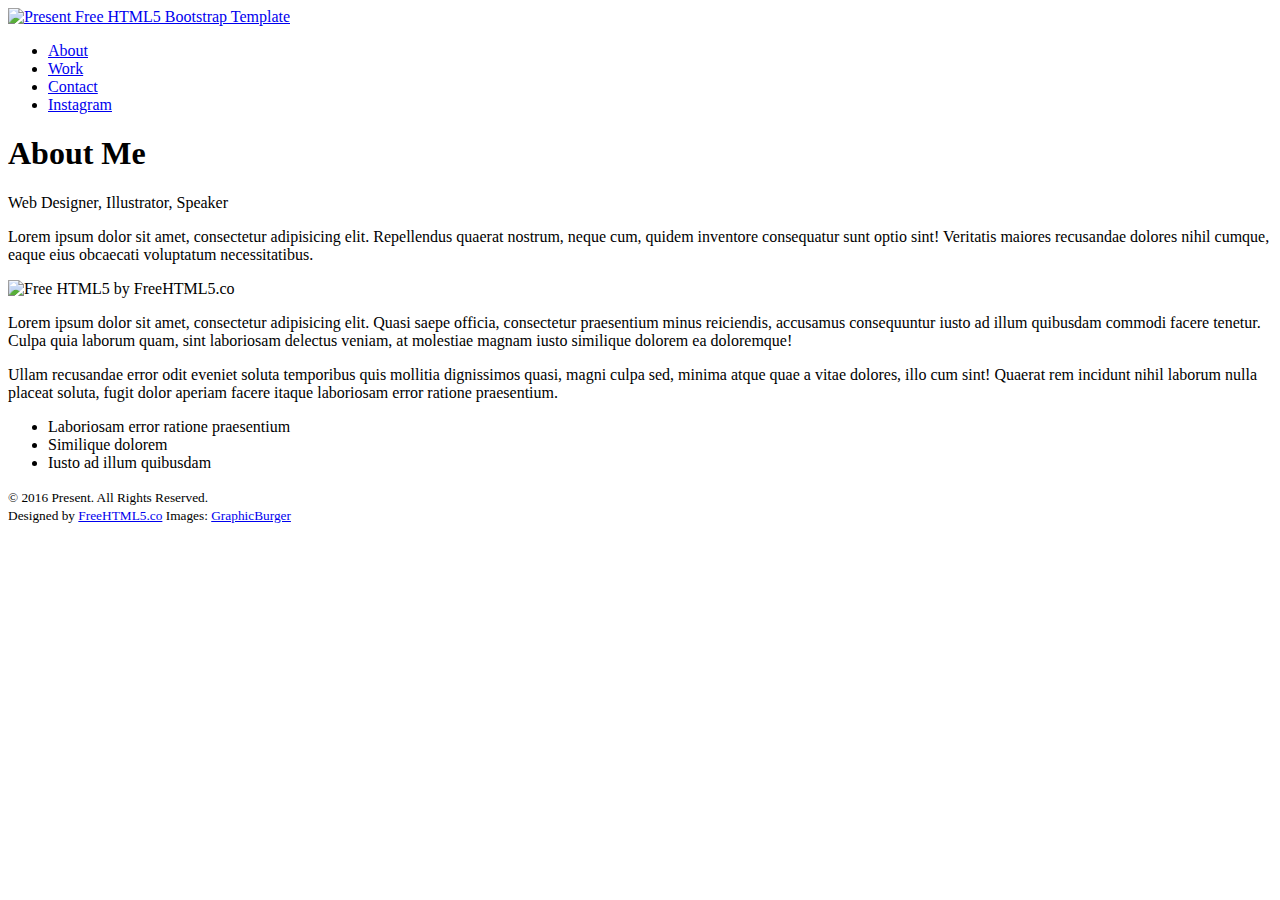
==== about.html @ bdb0625b "Merge pull request #2 from darrison/darrison-patch-2" ====
<!DOCTYPE html>
<!--[if lt IE 7]>      <html class="no-js lt-ie9 lt-ie8 lt-ie7"> <![endif]-->
<!--[if IE 7]>         <html class="no-js lt-ie9 lt-ie8"> <![endif]-->
<!--[if IE 8]>         <html class="no-js lt-ie9"> <![endif]-->
<!--[if gt IE 8]><!--> <html class="no-js"> <!--<![endif]-->
	<head>
	<meta charset="utf-8">
	<meta http-equiv="X-UA-Compatible" content="IE=edge">
	<title>Present &mdash; 100% Free Fully Responsive HTML5 Template by FREEHTML5.co</title>
	<meta name="viewport" content="width=device-width, initial-scale=1">
	<meta name="description" content="Free HTML5 Template by FREEHTML5.CO" />
	<meta name="keywords" content="free html5, free template, free bootstrap, html5, css3, mobile first, responsive" />
	<meta name="author" content="FREEHTML5.CO" />

  <!-- 
	//////////////////////////////////////////////////////

	FREE HTML5 TEMPLATE 
	DESIGNED & DEVELOPED by FREEHTML5.CO
		
	Website: 		http://freehtml5.co/
	Email: 			info@freehtml5.co
	Twitter: 		http://twitter.com/fh5co
	Facebook: 		https://www.facebook.com/fh5co

	//////////////////////////////////////////////////////
	 -->

  	<!-- Facebook and Twitter integration -->
	<meta property="og:title" content=""/>
	<meta property="og:image" content=""/>
	<meta property="og:url" content=""/>
	<meta property="og:site_name" content=""/>
	<meta property="og:description" content=""/>
	<meta name="twitter:title" content="" />
	<meta name="twitter:image" content="" />
	<meta name="twitter:url" content="" />
	<meta name="twitter:card" content="" />

	<!-- Place favicon.ico and apple-touch-icon.png in the root directory -->
	<link rel="shortcut icon" href="favicon.ico">

	<link href='https://fonts.googleapis.com/css?family=Roboto:400,100,300,700,900' rel='stylesheet' type='text/css'>
	<link href="https://fonts.googleapis.com/css?family=Roboto+Slab:300,400,700" rel="stylesheet">
	
	<!-- Animate.css -->
	<link rel="stylesheet" href="css/animate.css">
	<!-- Icomoon Icon Fonts-->
	<link rel="stylesheet" href="css/icomoon.css">
	<!-- Bootstrap  -->
	<link rel="stylesheet" href="css/bootstrap.css">
	<!-- Superfish -->
	<link rel="stylesheet" href="css/superfish.css">
	<!-- Flexslider  -->
	<link rel="stylesheet" href="css/flexslider.css">

	<link rel="stylesheet" href="css/style.css">


	<!-- Modernizr JS -->
	<script src="js/modernizr-2.6.2.min.js"></script>
	<!-- FOR IE9 below -->
	<!--[if lt IE 9]>
	<script src="js/respond.min.js"></script>
	<![endif]-->

	</head>
	<body>

		<header id="fh5co-header" role="banner">
			<div class="container text-center">
				<div id="fh5co-logo">
					<a href="index.html"><img src="images/logo.png" alt="Present Free HTML5 Bootstrap Template"></a>
				</div>
				<nav>
					<ul>
						<li class="active"><a href="about.html">About</a></li>
						<li><a href="work.html">Work</a></li>
						<li><a href="contact.html">Contact</a></li>
						<li><a href="#">Instagram</a></li>
					</ul>
				</nav>
			</div>
		</header>
		<!-- END #fh5co-header -->

		<div class="page-content">
			<h1 class="mb0">About Me</h1>
			<div class="meta"><span>Web Designer</span>, <span>Illustrator</span>, <span>Speaker</span></div>
			<p>Lorem ipsum dolor sit amet, consectetur adipisicing elit. Repellendus quaerat nostrum, neque cum, quidem inventore consequatur sunt optio sint! Veritatis maiores recusandae dolores nihil cumque, eaque eius obcaecati voluptatum necessitatibus.</p>
			<p class="text-center"><img src="images/person.jpg" alt="Free HTML5 by FreeHTML5.co"></p>
			<p>Lorem ipsum dolor sit amet, consectetur adipisicing elit. Quasi saepe officia, consectetur praesentium minus reiciendis, accusamus consequuntur iusto ad illum quibusdam commodi facere tenetur. Culpa quia laborum quam, sint laboriosam delectus veniam, at molestiae magnam iusto similique dolorem ea doloremque!</p>
			<p>Ullam recusandae error odit eveniet soluta temporibus quis mollitia dignissimos quasi, magni culpa sed, minima atque quae a vitae dolores, illo cum sint! Quaerat rem incidunt nihil laborum nulla placeat soluta, fugit dolor aperiam facere itaque laboriosam error ratione praesentium.</p>
			<ul class="square">
				<li>Laboriosam error ratione praesentium</li>
				<li>Similique dolorem</li>
				<li>Iusto ad illum quibusdam</li>
			</ul>
		</div>

		
		<!-- END .container-fluid -->

		<footer id="fh5co-footer" role="contentinfo">
			<div class="container-fluid">
				<div class="footer-content">
					<div class="copyright"><small>&copy; 2016 Present. All Rights Reserved. <br>Designed by <a href="http://freehtml5.co/">FreeHTML5.co</a> Images: <a href="http://graphicburger.com/">GraphicBurger</a></small></div>
					<div class="social">
						<a href="#"><i class="icon-facebook3"></i></a>
						<a href="#"><i class="icon-instagram2"></i></a>
						<a href="#"><i class="icon-linkedin2"></i></a>
					</div>
				</div>
			</div>
		</footer>
		<!-- END #fh5co-footer -->
		
	<!-- jQuery -->
	<script src="js/jquery.min.js"></script>
	<!-- Bootstrap -->
	<script src="js/bootstrap.min.js"></script>
	<!-- masonry -->
	<script src="js/jquery.masonry.min.js"></script>
	<!-- MAIN JS -->
	<script src="js/main.js"></script>

	</body>
</html>
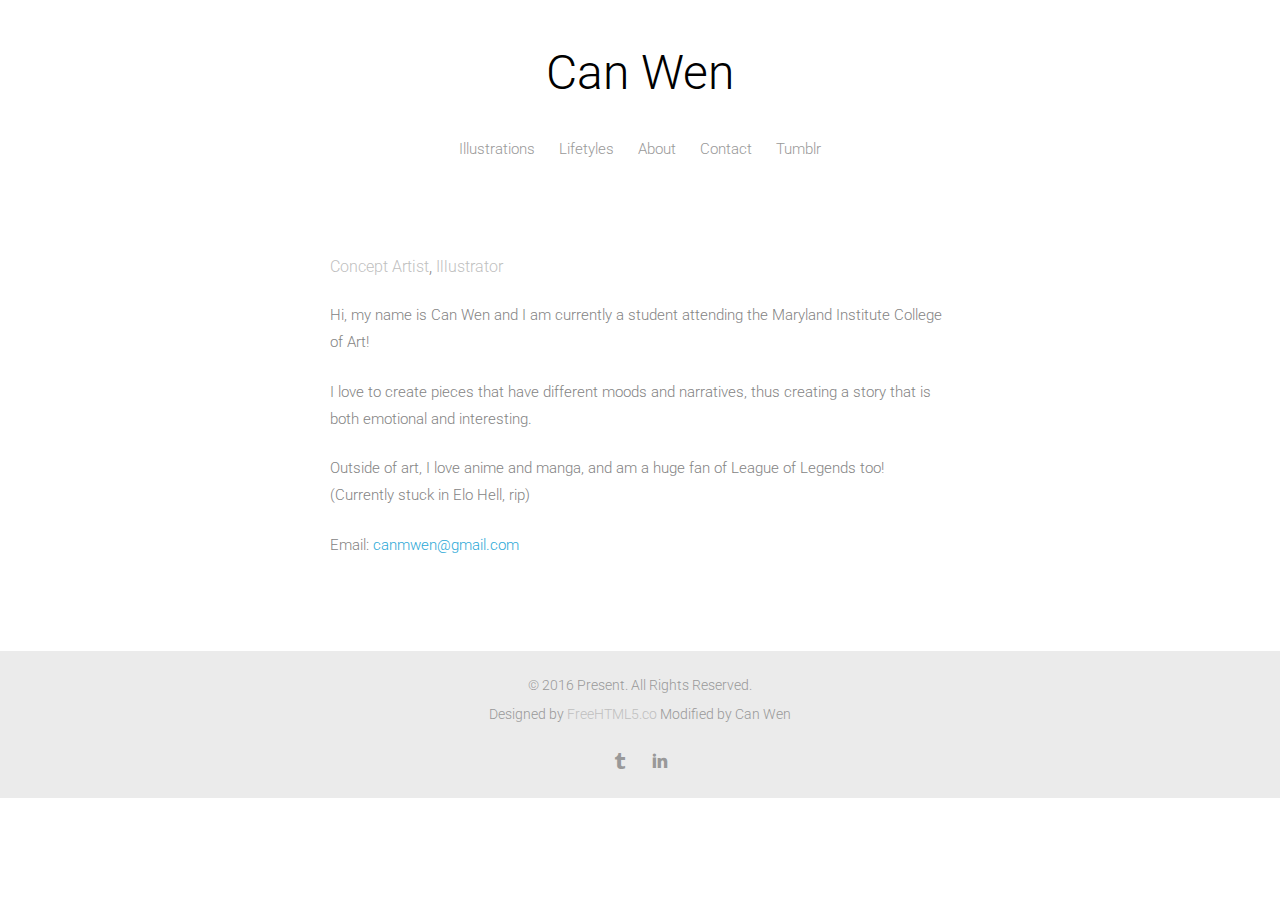
==== commit 265d98ad: "v1.000001" ====
--- a/about.html
+++ b/about.html
@@ -7,11 +7,11 @@
 	<head>
 	<meta charset="utf-8">
 	<meta http-equiv="X-UA-Compatible" content="IE=edge">
-	<title>Present &mdash; 100% Free Fully Responsive HTML5 Template by FREEHTML5.co</title>
+	<title>Can Wen</title>
 	<meta name="viewport" content="width=device-width, initial-scale=1">
-	<meta name="description" content="Free HTML5 Template by FREEHTML5.CO" />
-	<meta name="keywords" content="free html5, free template, free bootstrap, html5, css3, mobile first, responsive" />
-	<meta name="author" content="FREEHTML5.CO" />
+	<meta name="description" content="The Art of Can Wen" />
+	<meta name="keywords" content="can wen, illustrations, concept art, character design, digital art, game design" />
+	<meta name="author" content="Can Wen" />
 
   <!-- 
 	//////////////////////////////////////////////////////
@@ -56,7 +56,8 @@
 	<link rel="stylesheet" href="css/flexslider.css">
 
 	<link rel="stylesheet" href="css/style.css">
-
+    
+    <link rel="stylesheet" href="css/lightbox.css">    
 
 	<!-- Modernizr JS -->
 	<script src="js/modernizr-2.6.2.min.js"></script>
@@ -64,21 +65,24 @@
 	<!--[if lt IE 9]>
 	<script src="js/respond.min.js"></script>
 	<![endif]-->
-
+    <script type="text/javascript" src="js/lightbox.min.js"></script>    
 	</head>
 	<body>
 
 		<header id="fh5co-header" role="banner">
 			<div class="container text-center">
 				<div id="fh5co-logo">
-					<a href="index.html"><img src="images/logo.png" alt="Present Free HTML5 Bootstrap Template"></a>
+					<a href="index.html">
+                        <font size="36" color="black">Can Wen</b></font></font></a>
+                    
 				</div>
 				<nav>
 					<ul>
-						<li class="active"><a href="about.html">About</a></li>
-						<li><a href="work.html">Work</a></li>
-						<li><a href="contact.html">Contact</a></li>
-						<li><a href="#">Instagram</a></li>
+						<li><a href="index.html">Illustrations</a></li>
+                        <li><a href="characters.html">Lifetyles</a></li>
+                        <li><a href="about.html">About</a></li>
+						<li><a href="mailto:canmwen@gmail.com">Contact</a></li>
+                        <li><a href="https://darrisonart.tumblr.com">Tumblr</a></li>
 					</ul>
 				</nav>
 			</div>
@@ -86,17 +90,20 @@
 		<!-- END #fh5co-header -->
 
 		<div class="page-content">
-			<h1 class="mb0">About Me</h1>
-			<div class="meta"><span>Web Designer</span>, <span>Illustrator</span>, <span>Speaker</span></div>
-			<p>Lorem ipsum dolor sit amet, consectetur adipisicing elit. Repellendus quaerat nostrum, neque cum, quidem inventore consequatur sunt optio sint! Veritatis maiores recusandae dolores nihil cumque, eaque eius obcaecati voluptatum necessitatibus.</p>
-			<p class="text-center"><img src="images/person.jpg" alt="Free HTML5 by FreeHTML5.co"></p>
-			<p>Lorem ipsum dolor sit amet, consectetur adipisicing elit. Quasi saepe officia, consectetur praesentium minus reiciendis, accusamus consequuntur iusto ad illum quibusdam commodi facere tenetur. Culpa quia laborum quam, sint laboriosam delectus veniam, at molestiae magnam iusto similique dolorem ea doloremque!</p>
-			<p>Ullam recusandae error odit eveniet soluta temporibus quis mollitia dignissimos quasi, magni culpa sed, minima atque quae a vitae dolores, illo cum sint! Quaerat rem incidunt nihil laborum nulla placeat soluta, fugit dolor aperiam facere itaque laboriosam error ratione praesentium.</p>
-			<ul class="square">
+			<div class="meta"><span>Concept Artist</span>, <span>Illustrator</span></div>
+			<p>Hi, my name is Can Wen and I am currently a student attending the Maryland Institute College of Art!</p>
+            <p> I love to create pieces that have different moods and narratives, thus creating a story that is both emotional and interesting.</p>
+            <p> Outside of art, I love anime and manga, and am a huge fan of League of Legends too! (Currently stuck in Elo Hell, rip)</p>
+			<P>Email: <a href="mailto:canmwen@gmail.com">canmwen@gmail.com</a></P>
+            
+        <!--    
+            <ul class="square">
 				<li>Laboriosam error ratione praesentium</li>
 				<li>Similique dolorem</li>
 				<li>Iusto ad illum quibusdam</li>
+               
 			</ul>
+--> 
 		</div>
 
 		
@@ -105,11 +112,10 @@
 		<footer id="fh5co-footer" role="contentinfo">
 			<div class="container-fluid">
 				<div class="footer-content">
-					<div class="copyright"><small>&copy; 2016 Present. All Rights Reserved. <br>Designed by <a href="http://freehtml5.co/">FreeHTML5.co</a> Images: <a href="http://graphicburger.com/">GraphicBurger</a></small></div>
+					<div class="copyright"><small>&copy; 2016 Present. All Rights Reserved. <br>Designed by <a href="http://freehtml5.co/">FreeHTML5.co</a> Modified by Can Wen </small></div>
 					<div class="social">
-						<a href="#"><i class="icon-facebook3"></i></a>
-						<a href="#"><i class="icon-instagram2"></i></a>
-						<a href="#"><i class="icon-linkedin2"></i></a>
+						<a href="http://darrisonart.tumblr.com"><i class="icon-tumblr3"></i></a>
+						<a href="http://linkedin.com/in/can-wen-a9236b12a"><i class="icon-linkedin2"></i></a>
 					</div>
 				</div>
 			</div>
--- a/css/icomoon.css
+++ b/css/icomoon.css
@@ -0,0 +1,3135 @@
+@font-face {
+    font-family: 'icomoon';
+    src:    url('fonts/icomoon.eot?1oniuf');
+    src:    url('fonts/icomoon.eot?1oniuf#iefix') format('embedded-opentype'),
+        url('fonts/icomoon.ttf?1oniuf') format('truetype'),
+        url('fonts/icomoon.woff?1oniuf') format('woff'),
+        url('fonts/icomoon.svg?1oniuf#icomoon') format('svg');
+    font-weight: normal;
+    font-style: normal;
+}
+
+[class^="icon-"], [class*=" icon-"] {
+    /* use !important to prevent issues with browser extensions that change fonts */
+    font-family: 'icomoon' !important;
+    speak: none;
+    font-style: normal;
+    font-weight: normal;
+    font-variant: normal;
+    text-transform: none;
+    line-height: 1;
+
+    /* Better Font Rendering =========== */
+    -webkit-font-smoothing: antialiased;
+    -moz-osx-font-smoothing: grayscale;
+}
+
+.icon-mobile:before {
+    content: "\e000";
+}
+.icon-laptop:before {
+    content: "\e001";
+}
+.icon-desktop:before {
+    content: "\e002";
+}
+.icon-tablet:before {
+    content: "\e003";
+}
+.icon-phone:before {
+    content: "\e004";
+}
+.icon-document:before {
+    content: "\e005";
+}
+.icon-documents:before {
+    content: "\e006";
+}
+.icon-search:before {
+    content: "\e007";
+}
+.icon-clipboard:before {
+    content: "\e008";
+}
+.icon-newspaper:before {
+    content: "\e009";
+}
+.icon-notebook:before {
+    content: "\e00a";
+}
+.icon-book-open:before {
+    content: "\e00b";
+}
+.icon-browser:before {
+    content: "\e00c";
+}
+.icon-calendar:before {
+    content: "\e00d";
+}
+.icon-presentation:before {
+    content: "\e00e";
+}
+.icon-picture:before {
+    content: "\e00f";
+}
+.icon-pictures:before {
+    content: "\e010";
+}
+.icon-video:before {
+    content: "\e011";
+}
+.icon-camera:before {
+    content: "\e012";
+}
+.icon-printer:before {
+    content: "\e013";
+}
+.icon-toolbox:before {
+    content: "\e014";
+}
+.icon-briefcase:before {
+    content: "\e015";
+}
+.icon-wallet:before {
+    content: "\e016";
+}
+.icon-gift:before {
+    content: "\e017";
+}
+.icon-bargraph:before {
+    content: "\e018";
+}
+.icon-grid:before {
+    content: "\e019";
+}
+.icon-expand:before {
+    content: "\e01a";
+}
+.icon-focus:before {
+    content: "\e01b";
+}
+.icon-edit:before {
+    content: "\e01c";
+}
+.icon-adjustments:before {
+    content: "\e01d";
+}
+.icon-ribbon:before {
+    content: "\e01e";
+}
+.icon-hourglass:before {
+    content: "\e01f";
+}
+.icon-lock:before {
+    content: "\e020";
+}
+.icon-megaphone:before {
+    content: "\e021";
+}
+.icon-shield:before {
+    content: "\e022";
+}
+.icon-trophy:before {
+    content: "\e023";
+}
+.icon-flag:before {
+    content: "\e024";
+}
+.icon-map:before {
+    content: "\e025";
+}
+.icon-puzzle:before {
+    content: "\e026";
+}
+.icon-basket:before {
+    content: "\e027";
+}
+.icon-envelope:before {
+    content: "\e028";
+}
+.icon-streetsign:before {
+    content: "\e029";
+}
+.icon-telescope:before {
+    content: "\e02a";
+}
+.icon-gears:before {
+    content: "\e02b";
+}
+.icon-key:before {
+    content: "\e02c";
+}
+.icon-paperclip:before {
+    content: "\e02d";
+}
+.icon-attachment:before {
+    content: "\e02e";
+}
+.icon-pricetags:before {
+    content: "\e02f";
+}
+.icon-lightbulb:before {
+    content: "\e030";
+}
+.icon-layers:before {
+    content: "\e031";
+}
+.icon-pencil:before {
+    content: "\e032";
+}
+.icon-tools:before {
+    content: "\e033";
+}
+.icon-tools-2:before {
+    content: "\e034";
+}
+.icon-scissors:before {
+    content: "\e035";
+}
+.icon-paintbrush:before {
+    content: "\e036";
+}
+.icon-magnifying-glass:before {
+    content: "\e037";
+}
+.icon-circle-compass:before {
+    content: "\e038";
+}
+.icon-linegraph:before {
+    content: "\e039";
+}
+.icon-mic:before {
+    content: "\e03a";
+}
+.icon-strategy:before {
+    content: "\e03b";
+}
+.icon-beaker:before {
+    content: "\e03c";
+}
+.icon-caution:before {
+    content: "\e03d";
+}
+.icon-recycle:before {
+    content: "\e03e";
+}
+.icon-anchor:before {
+    content: "\e03f";
+}
+.icon-profile-male:before {
+    content: "\e040";
+}
+.icon-profile-female:before {
+    content: "\e041";
+}
+.icon-bike:before {
+    content: "\e042";
+}
+.icon-wine:before {
+    content: "\e043";
+}
+.icon-hotairballoon:before {
+    content: "\e044";
+}
+.icon-globe:before {
+    content: "\e045";
+}
+.icon-genius:before {
+    content: "\e046";
+}
+.icon-map-pin:before {
+    content: "\e047";
+}
+.icon-dial:before {
+    content: "\e048";
+}
+.icon-chat:before {
+    content: "\e049";
+}
+.icon-heart:before {
+    content: "\e04a";
+}
+.icon-cloud:before {
+    content: "\e04b";
+}
+.icon-upload:before {
+    content: "\e04c";
+}
+.icon-download:before {
+    content: "\e04d";
+}
+.icon-target:before {
+    content: "\e04e";
+}
+.icon-hazardous:before {
+    content: "\e04f";
+}
+.icon-piechart:before {
+    content: "\e050";
+}
+.icon-speedometer:before {
+    content: "\e051";
+}
+.icon-global:before {
+    content: "\e052";
+}
+.icon-compass:before {
+    content: "\e053";
+}
+.icon-lifesaver:before {
+    content: "\e054";
+}
+.icon-clock:before {
+    content: "\e055";
+}
+.icon-aperture:before {
+    content: "\e056";
+}
+.icon-quote:before {
+    content: "\e057";
+}
+.icon-scope:before {
+    content: "\e058";
+}
+.icon-alarmclock:before {
+    content: "\e059";
+}
+.icon-refresh:before {
+    content: "\e05a";
+}
+.icon-happy:before {
+    content: "\e05b";
+}
+.icon-sad:before {
+    content: "\e05c";
+}
+.icon-facebook:before {
+    content: "\e05d";
+}
+.icon-twitter:before {
+    content: "\e05e";
+}
+.icon-googleplus:before {
+    content: "\e05f";
+}
+.icon-rss:before {
+    content: "\e060";
+}
+.icon-tumblr:before {
+    content: "\e061";
+}
+.icon-linkedin:before {
+    content: "\e062";
+}
+.icon-dribbble:before {
+    content: "\e063";
+}
+.icon-box2:before {
+    content: "\ea82";
+}
+.icon-write:before {
+    content: "\ea83";
+}
+.icon-clock2:before {
+    content: "\ea84";
+}
+.icon-reply2:before {
+    content: "\ea85";
+}
+.icon-reply-all2:before {
+    content: "\ea86";
+}
+.icon-forward2:before {
+    content: "\ea87";
+}
+.icon-flag2:before {
+    content: "\ea88";
+}
+.icon-search2:before {
+    content: "\ea89";
+}
+.icon-trash2:before {
+    content: "\ea8a";
+}
+.icon-envelope2:before {
+    content: "\ea8b";
+}
+.icon-bubble:before {
+    content: "\ea8c";
+}
+.icon-bubbles:before {
+    content: "\ea8d";
+}
+.icon-user2:before {
+    content: "\ea8e";
+}
+.icon-users2:before {
+    content: "\ea8f";
+}
+.icon-cloud2:before {
+    content: "\ea90";
+}
+.icon-download2:before {
+    content: "\ea91";
+}
+.icon-upload2:before {
+    content: "\ea92";
+}
+.icon-rain:before {
+    content: "\ea93";
+}
+.icon-sun:before {
+    content: "\ea94";
+}
+.icon-moon2:before {
+    content: "\ea95";
+}
+.icon-bell2:before {
+    content: "\ea96";
+}
+.icon-folder2:before {
+    content: "\ea97";
+}
+.icon-pin2:before {
+    content: "\ea98";
+}
+.icon-sound2:before {
+    content: "\ea99";
+}
+.icon-microphone:before {
+    content: "\ea9a";
+}
+.icon-camera2:before {
+    content: "\ea9b";
+}
+.icon-image2:before {
+    content: "\ea9c";
+}
+.icon-cog2:before {
+    content: "\ea9d";
+}
+.icon-calendar2:before {
+    content: "\ea9e";
+}
+.icon-book2:before {
+    content: "\ea9f";
+}
+.icon-map-marker:before {
+    content: "\eaa0";
+}
+.icon-store:before {
+    content: "\eaa1";
+}
+.icon-support:before {
+    content: "\eaa2";
+}
+.icon-tag2:before {
+    content: "\eaa3";
+}
+.icon-heart2:before {
+    content: "\eaa4";
+}
+.icon-video-camera:before {
+    content: "\eaa5";
+}
+.icon-trophy2:before {
+    content: "\eaa6";
+}
+.icon-cart:before {
+    content: "\eaa7";
+}
+.icon-eye2:before {
+    content: "\eaa8";
+}
+.icon-cancel:before {
+    content: "\eaa9";
+}
+.icon-chart:before {
+    content: "\eaaa";
+}
+.icon-target2:before {
+    content: "\eaab";
+}
+.icon-printer2:before {
+    content: "\eaac";
+}
+.icon-location2:before {
+    content: "\eaad";
+}
+.icon-bookmark2:before {
+    content: "\eaae";
+}
+.icon-monitor:before {
+    content: "\eaaf";
+}
+.icon-cross2:before {
+    content: "\eab0";
+}
+.icon-plus2:before {
+    content: "\eab1";
+}
+.icon-left:before {
+    content: "\eab2";
+}
+.icon-up:before {
+    content: "\eab3";
+}
+.icon-browser2:before {
+    content: "\eab4";
+}
+.icon-windows:before {
+    content: "\eab5";
+}
+.icon-switch2:before {
+    content: "\eab6";
+}
+.icon-dashboard:before {
+    content: "\eab7";
+}
+.icon-play:before {
+    content: "\eab8";
+}
+.icon-fast-forward:before {
+    content: "\eab9";
+}
+.icon-next:before {
+    content: "\eaba";
+}
+.icon-refresh2:before {
+    content: "\eabb";
+}
+.icon-film:before {
+    content: "\eabc";
+}
+.icon-home2:before {
+    content: "\eabd";
+}
+.icon-add-to-list:before {
+    content: "\e901";
+}
+.icon-classic-computer:before {
+    content: "\e902";
+}
+.icon-controller-fast-backward:before {
+    content: "\e903";
+}
+.icon-creative-commons-attribution:before {
+    content: "\e904";
+}
+.icon-creative-commons-noderivs:before {
+    content: "\e905";
+}
+.icon-creative-commons-noncommercial-eu:before {
+    content: "\e906";
+}
+.icon-creative-commons-noncommercial-us:before {
+    content: "\e907";
+}
+.icon-creative-commons-public-domain:before {
+    content: "\e908";
+}
+.icon-creative-commons-remix:before {
+    content: "\e909";
+}
+.icon-creative-commons-share:before {
+    content: "\e90a";
+}
+.icon-creative-commons-sharealike:before {
+    content: "\e90b";
+}
+.icon-creative-commons:before {
+    content: "\e90c";
+}
+.icon-document-landscape:before {
+    content: "\e90d";
+}
+.icon-remove-user:before {
+    content: "\e90e";
+}
+.icon-warning:before {
+    content: "\e90f";
+}
+.icon-arrow-bold-down:before {
+    content: "\e910";
+}
+.icon-arrow-bold-left:before {
+    content: "\e911";
+}
+.icon-arrow-bold-right:before {
+    content: "\e912";
+}
+.icon-arrow-bold-up:before {
+    content: "\e913";
+}
+.icon-arrow-down:before {
+    content: "\e914";
+}
+.icon-arrow-left:before {
+    content: "\e915";
+}
+.icon-arrow-long-down:before {
+    content: "\e916";
+}
+.icon-arrow-long-left:before {
+    content: "\e917";
+}
+.icon-arrow-long-right:before {
+    content: "\e918";
+}
+.icon-arrow-long-up:before {
+    content: "\e919";
+}
+.icon-arrow-right:before {
+    content: "\e91a";
+}
+.icon-arrow-up:before {
+    content: "\e91b";
+}
+.icon-arrow-with-circle-down:before {
+    content: "\e91c";
+}
+.icon-arrow-with-circle-left:before {
+    content: "\e91d";
+}
+.icon-arrow-with-circle-right:before {
+    content: "\e91e";
+}
+.icon-arrow-with-circle-up:before {
+    content: "\e91f";
+}
+.icon-bookmark:before {
+    content: "\e920";
+}
+.icon-bookmarks:before {
+    content: "\e921";
+}
+.icon-chevron-down:before {
+    content: "\e922";
+}
+.icon-chevron-left:before {
+    content: "\e923";
+}
+.icon-chevron-right:before {
+    content: "\e924";
+}
+.icon-chevron-small-down:before {
+    content: "\e925";
+}
+.icon-chevron-small-left:before {
+    content: "\e926";
+}
+.icon-chevron-small-right:before {
+    content: "\e927";
+}
+.icon-chevron-small-up:before {
+    content: "\e928";
+}
+.icon-chevron-thin-down:before {
+    content: "\e929";
+}
+.icon-chevron-thin-left:before {
+    content: "\e92a";
+}
+.icon-chevron-thin-right:before {
+    content: "\e92b";
+}
+.icon-chevron-thin-up:before {
+    content: "\e92c";
+}
+.icon-chevron-up:before {
+    content: "\e92d";
+}
+.icon-chevron-with-circle-down:before {
+    content: "\e92e";
+}
+.icon-chevron-with-circle-left:before {
+    content: "\e92f";
+}
+.icon-chevron-with-circle-right:before {
+    content: "\e930";
+}
+.icon-chevron-with-circle-up:before {
+    content: "\e931";
+}
+.icon-cloud3:before {
+    content: "\e932";
+}
+.icon-controller-fast-forward:before {
+    content: "\e933";
+}
+.icon-controller-jump-to-start:before {
+    content: "\e934";
+}
+.icon-controller-next:before {
+    content: "\e935";
+}
+.icon-controller-paus:before {
+    content: "\e936";
+}
+.icon-controller-play:before {
+    content: "\e937";
+}
+.icon-controller-record:before {
+    content: "\e938";
+}
+.icon-controller-stop:before {
+    content: "\e939";
+}
+.icon-controller-volume:before {
+    content: "\e93a";
+}
+.icon-dot-single:before {
+    content: "\e93b";
+}
+.icon-dots-three-horizontal:before {
+    content: "\e93c";
+}
+.icon-dots-three-vertical:before {
+    content: "\e93d";
+}
+.icon-dots-two-horizontal:before {
+    content: "\e93e";
+}
+.icon-dots-two-vertical:before {
+    content: "\e93f";
+}
+.icon-download3:before {
+    content: "\e940";
+}
+.icon-emoji-flirt:before {
+    content: "\e941";
+}
+.icon-flow-branch:before {
+    content: "\e942";
+}
+.icon-flow-cascade:before {
+    content: "\e943";
+}
+.icon-flow-line:before {
+    content: "\e944";
+}
+.icon-flow-parallel:before {
+    content: "\e945";
+}
+.icon-flow-tree:before {
+    content: "\e946";
+}
+.icon-install:before {
+    content: "\e947";
+}
+.icon-layers2:before {
+    content: "\e948";
+}
+.icon-open-book:before {
+    content: "\e949";
+}
+.icon-resize-100:before {
+    content: "\e94a";
+}
+.icon-resize-full-screen:before {
+    content: "\e94b";
+}
+.icon-save:before {
+    content: "\e94c";
+}
+.icon-select-arrows:before {
+    content: "\e94d";
+}
+.icon-sound-mute:before {
+    content: "\e94e";
+}
+.icon-sound:before {
+    content: "\e94f";
+}
+.icon-trash:before {
+    content: "\e950";
+}
+.icon-triangle-down:before {
+    content: "\e951";
+}
+.icon-triangle-left:before {
+    content: "\e952";
+}
+.icon-triangle-right:before {
+    content: "\e953";
+}
+.icon-triangle-up:before {
+    content: "\e954";
+}
+.icon-uninstall:before {
+    content: "\e955";
+}
+.icon-upload-to-cloud:before {
+    content: "\e956";
+}
+.icon-upload3:before {
+    content: "\e957";
+}
+.icon-add-user:before {
+    content: "\e958";
+}
+.icon-address:before {
+    content: "\e959";
+}
+.icon-adjust:before {
+    content: "\e95a";
+}
+.icon-air:before {
+    content: "\e95b";
+}
+.icon-aircraft-landing:before {
+    content: "\e95c";
+}
+.icon-aircraft-take-off:before {
+    content: "\e95d";
+}
+.icon-aircraft:before {
+    content: "\e95e";
+}
+.icon-align-bottom:before {
+    content: "\e95f";
+}
+.icon-align-horizontal-middle:before {
+    content: "\e960";
+}
+.icon-align-left:before {
+    content: "\e961";
+}
+.icon-align-right:before {
+    content: "\e962";
+}
+.icon-align-top:before {
+    content: "\e963";
+}
+.icon-align-vertical-middle:before {
+    content: "\e964";
+}
+.icon-archive:before {
+    content: "\e965";
+}
+.icon-area-graph:before {
+    content: "\e966";
+}
+.icon-attachment2:before {
+    content: "\e967";
+}
+.icon-awareness-ribbon:before {
+    content: "\e968";
+}
+.icon-back-in-time:before {
+    content: "\e969";
+}
+.icon-back:before {
+    content: "\e96a";
+}
+.icon-bar-graph:before {
+    content: "\e96b";
+}
+.icon-battery:before {
+    content: "\e96c";
+}
+.icon-beamed-note:before {
+    content: "\e96d";
+}
+.icon-bell:before {
+    content: "\e96e";
+}
+.icon-blackboard:before {
+    content: "\e96f";
+}
+.icon-block:before {
+    content: "\e970";
+}
+.icon-book:before {
+    content: "\e971";
+}
+.icon-bowl:before {
+    content: "\e972";
+}
+.icon-box:before {
+    content: "\e973";
+}
+.icon-briefcase2:before {
+    content: "\e974";
+}
+.icon-browser3:before {
+    content: "\e975";
+}
+.icon-brush:before {
+    content: "\e976";
+}
+.icon-bucket:before {
+    content: "\e977";
+}
+.icon-cake:before {
+    content: "\e978";
+}
+.icon-calculator:before {
+    content: "\e979";
+}
+.icon-calendar3:before {
+    content: "\e97a";
+}
+.icon-camera3:before {
+    content: "\e97b";
+}
+.icon-ccw:before {
+    content: "\e97c";
+}
+.icon-chat2:before {
+    content: "\e97d";
+}
+.icon-check:before {
+    content: "\e97e";
+}
+.icon-circle-with-cross:before {
+    content: "\e97f";
+}
+.icon-circle-with-minus:before {
+    content: "\e980";
+}
+.icon-circle-with-plus:before {
+    content: "\e981";
+}
+.icon-circle:before {
+    content: "\e982";
+}
+.icon-circular-graph:before {
+    content: "\e983";
+}
+.icon-clapperboard:before {
+    content: "\e984";
+}
+.icon-clipboard2:before {
+    content: "\e985";
+}
+.icon-clock3:before {
+    content: "\e986";
+}
+.icon-code:before {
+    content: "\e987";
+}
+.icon-cog:before {
+    content: "\e988";
+}
+.icon-colours:before {
+    content: "\e989";
+}
+.icon-compass2:before {
+    content: "\e98a";
+}
+.icon-copy:before {
+    content: "\e98b";
+}
+.icon-credit-card:before {
+    content: "\e98c";
+}
+.icon-credit:before {
+    content: "\e98d";
+}
+.icon-cross:before {
+    content: "\e98e";
+}
+.icon-cup:before {
+    content: "\e98f";
+}
+.icon-cw:before {
+    content: "\e990";
+}
+.icon-cycle:before {
+    content: "\e991";
+}
+.icon-database:before {
+    content: "\e992";
+}
+.icon-dial-pad:before {
+    content: "\e993";
+}
+.icon-direction:before {
+    content: "\e994";
+}
+.icon-document2:before {
+    content: "\e995";
+}
+.icon-documents2:before {
+    content: "\e996";
+}
+.icon-drink:before {
+    content: "\e997";
+}
+.icon-drive:before {
+    content: "\e998";
+}
+.icon-drop:before {
+    content: "\e999";
+}
+.icon-edit2:before {
+    content: "\e99a";
+}
+.icon-email:before {
+    content: "\e99b";
+}
+.icon-emoji-happy:before {
+    content: "\e99c";
+}
+.icon-emoji-neutral:before {
+    content: "\e99d";
+}
+.icon-emoji-sad:before {
+    content: "\e99e";
+}
+.icon-erase:before {
+    content: "\e99f";
+}
+.icon-eraser:before {
+    content: "\e9a0";
+}
+.icon-export:before {
+    content: "\e9a1";
+}
+.icon-eye:before {
+    content: "\e9a2";
+}
+.icon-feather:before {
+    content: "\e9a3";
+}
+.icon-flag3:before {
+    content: "\e9a4";
+}
+.icon-flash:before {
+    content: "\e9a5";
+}
+.icon-flashlight:before {
+    content: "\e9a6";
+}
+.icon-flat-brush:before {
+    content: "\e9a7";
+}
+.icon-folder-images:before {
+    content: "\e9a8";
+}
+.icon-folder-music:before {
+    content: "\e9a9";
+}
+.icon-folder-video:before {
+    content: "\e9aa";
+}
+.icon-folder:before {
+    content: "\e9ab";
+}
+.icon-forward:before {
+    content: "\e9ac";
+}
+.icon-funnel:before {
+    content: "\e9ad";
+}
+.icon-game-controller:before {
+    content: "\e9ae";
+}
+.icon-gauge:before {
+    content: "\e9af";
+}
+.icon-globe2:before {
+    content: "\e9b0";
+}
+.icon-graduation-cap:before {
+    content: "\e9b1";
+}
+.icon-grid2:before {
+    content: "\e9b2";
+}
+.icon-hair-cross:before {
+    content: "\e9b3";
+}
+.icon-hand:before {
+    content: "\e9b4";
+}
+.icon-heart-outlined:before {
+    content: "\e9b5";
+}
+.icon-heart3:before {
+    content: "\e9b6";
+}
+.icon-help-with-circle:before {
+    content: "\e9b7";
+}
+.icon-help:before {
+    content: "\e9b8";
+}
+.icon-home:before {
+    content: "\e9b9";
+}
+.icon-hour-glass:before {
+    content: "\e9ba";
+}
+.icon-image-inverted:before {
+    content: "\e9bb";
+}
+.icon-image:before {
+    content: "\e9bc";
+}
+.icon-images:before {
+    content: "\e9bd";
+}
+.icon-inbox:before {
+    content: "\e9be";
+}
+.icon-infinity:before {
+    content: "\e9bf";
+}
+.icon-info-with-circle:before {
+    content: "\e9c0";
+}
+.icon-info:before {
+    content: "\e9c1";
+}
+.icon-key2:before {
+    content: "\e9c2";
+}
+.icon-keyboard:before {
+    content: "\e9c3";
+}
+.icon-lab-flask:before {
+    content: "\e9c4";
+}
+.icon-landline:before {
+    content: "\e9c5";
+}
+.icon-language:before {
+    content: "\e9c6";
+}
+.icon-laptop2:before {
+    content: "\e9c7";
+}
+.icon-leaf:before {
+    content: "\e9c8";
+}
+.icon-level-down:before {
+    content: "\e9c9";
+}
+.icon-level-up:before {
+    content: "\e9ca";
+}
+.icon-lifebuoy:before {
+    content: "\e9cb";
+}
+.icon-light-bulb:before {
+    content: "\e9cc";
+}
+.icon-light-down:before {
+    content: "\e9cd";
+}
+.icon-light-up:before {
+    content: "\e9ce";
+}
+.icon-line-graph:before {
+    content: "\e9cf";
+}
+.icon-link:before {
+    content: "\e9d0";
+}
+.icon-list:before {
+    content: "\e9d1";
+}
+.icon-location-pin:before {
+    content: "\e9d2";
+}
+.icon-location:before {
+    content: "\e9d3";
+}
+.icon-lock-open:before {
+    content: "\e9d4";
+}
+.icon-lock2:before {
+    content: "\e9d5";
+}
+.icon-log-out:before {
+    content: "\e9d6";
+}
+.icon-login:before {
+    content: "\e9d7";
+}
+.icon-loop:before {
+    content: "\e9d8";
+}
+.icon-magnet:before {
+    content: "\e9d9";
+}
+.icon-magnifying-glass2:before {
+    content: "\e9da";
+}
+.icon-mail:before {
+    content: "\e9db";
+}
+.icon-man:before {
+    content: "\e9dc";
+}
+.icon-map2:before {
+    content: "\e9dd";
+}
+.icon-mask:before {
+    content: "\e9de";
+}
+.icon-medal:before {
+    content: "\e9df";
+}
+.icon-megaphone2:before {
+    content: "\e9e0";
+}
+.icon-menu:before {
+    content: "\e9e1";
+}
+.icon-message:before {
+    content: "\e9e2";
+}
+.icon-mic2:before {
+    content: "\e9e3";
+}
+.icon-minus:before {
+    content: "\e9e4";
+}
+.icon-mobile2:before {
+    content: "\e9e5";
+}
+.icon-modern-mic:before {
+    content: "\e9e6";
+}
+.icon-moon:before {
+    content: "\e9e7";
+}
+.icon-mouse:before {
+    content: "\e9e8";
+}
+.icon-music:before {
+    content: "\e9e9";
+}
+.icon-network:before {
+    content: "\e9ea";
+}
+.icon-new-message:before {
+    content: "\e9eb";
+}
+.icon-new:before {
+    content: "\e9ec";
+}
+.icon-news:before {
+    content: "\e9ed";
+}
+.icon-note:before {
+    content: "\e9ee";
+}
+.icon-notification:before {
+    content: "\e9ef";
+}
+.icon-old-mobile:before {
+    content: "\e9f0";
+}
+.icon-old-phone:before {
+    content: "\e9f1";
+}
+.icon-palette:before {
+    content: "\e9f2";
+}
+.icon-paper-plane:before {
+    content: "\e9f3";
+}
+.icon-pencil2:before {
+    content: "\e9f4";
+}
+.icon-phone2:before {
+    content: "\e9f5";
+}
+.icon-pie-chart:before {
+    content: "\e9f6";
+}
+.icon-pin:before {
+    content: "\e9f7";
+}
+.icon-plus:before {
+    content: "\e9f8";
+}
+.icon-popup:before {
+    content: "\e9f9";
+}
+.icon-power-plug:before {
+    content: "\e9fa";
+}
+.icon-price-ribbon:before {
+    content: "\e9fb";
+}
+.icon-price-tag:before {
+    content: "\e9fc";
+}
+.icon-print:before {
+    content: "\e9fd";
+}
+.icon-progress-empty:before {
+    content: "\e9fe";
+}
+.icon-progress-full:before {
+    content: "\e9ff";
+}
+.icon-progress-one:before {
+    content: "\ea00";
+}
+.icon-progress-two:before {
+    content: "\ea01";
+}
+.icon-publish:before {
+    content: "\ea02";
+}
+.icon-quote2:before {
+    content: "\ea03";
+}
+.icon-radio:before {
+    content: "\ea04";
+}
+.icon-reply-all:before {
+    content: "\ea05";
+}
+.icon-reply:before {
+    content: "\ea06";
+}
+.icon-retweet:before {
+    content: "\ea07";
+}
+.icon-rocket:before {
+    content: "\ea08";
+}
+.icon-round-brush:before {
+    content: "\ea09";
+}
+.icon-rss2:before {
+    content: "\ea0a";
+}
+.icon-ruler:before {
+    content: "\ea0b";
+}
+.icon-scissors2:before {
+    content: "\ea0c";
+}
+.icon-share-alternitive:before {
+    content: "\ea0d";
+}
+.icon-share:before {
+    content: "\ea0e";
+}
+.icon-shareable:before {
+    content: "\ea0f";
+}
+.icon-shield2:before {
+    content: "\ea10";
+}
+.icon-shop:before {
+    content: "\ea11";
+}
+.icon-shopping-bag:before {
+    content: "\ea12";
+}
+.icon-shopping-basket:before {
+    content: "\ea13";
+}
+.icon-shopping-cart:before {
+    content: "\ea14";
+}
+.icon-shuffle:before {
+    content: "\ea15";
+}
+.icon-signal:before {
+    content: "\ea16";
+}
+.icon-sound-mix:before {
+    content: "\ea17";
+}
+.icon-sports-club:before {
+    content: "\ea18";
+}
+.icon-spreadsheet:before {
+    content: "\ea19";
+}
+.icon-squared-cross:before {
+    content: "\ea1a";
+}
+.icon-squared-minus:before {
+    content: "\ea1b";
+}
+.icon-squared-plus:before {
+    content: "\ea1c";
+}
+.icon-star-outlined:before {
+    content: "\ea1d";
+}
+.icon-star:before {
+    content: "\ea1e";
+}
+.icon-stopwatch:before {
+    content: "\ea1f";
+}
+.icon-suitcase:before {
+    content: "\ea20";
+}
+.icon-swap:before {
+    content: "\ea21";
+}
+.icon-sweden:before {
+    content: "\ea22";
+}
+.icon-switch:before {
+    content: "\ea23";
+}
+.icon-tablet2:before {
+    content: "\ea24";
+}
+.icon-tag:before {
+    content: "\ea25";
+}
+.icon-text-document-inverted:before {
+    content: "\ea26";
+}
+.icon-text-document:before {
+    content: "\ea27";
+}
+.icon-text:before {
+    content: "\ea28";
+}
+.icon-thermometer:before {
+    content: "\ea29";
+}
+.icon-thumbs-down:before {
+    content: "\ea2a";
+}
+.icon-thumbs-up:before {
+    content: "\ea2b";
+}
+.icon-thunder-cloud:before {
+    content: "\ea2c";
+}
+.icon-ticket:before {
+    content: "\ea2d";
+}
+.icon-time-slot:before {
+    content: "\ea2e";
+}
+.icon-tools2:before {
+    content: "\ea2f";
+}
+.icon-traffic-cone:before {
+    content: "\ea30";
+}
+.icon-tree:before {
+    content: "\ea31";
+}
+.icon-trophy3:before {
+    content: "\ea32";
+}
+.icon-tv:before {
+    content: "\ea33";
+}
+.icon-typing:before {
+    content: "\ea34";
+}
+.icon-unread:before {
+    content: "\ea35";
+}
+.icon-untag:before {
+    content: "\ea36";
+}
+.icon-user:before {
+    content: "\ea37";
+}
+.icon-users:before {
+    content: "\ea38";
+}
+.icon-v-card:before {
+    content: "\ea39";
+}
+.icon-video2:before {
+    content: "\ea3a";
+}
+.icon-vinyl:before {
+    content: "\ea3b";
+}
+.icon-voicemail:before {
+    content: "\ea3c";
+}
+.icon-wallet2:before {
+    content: "\ea3d";
+}
+.icon-water:before {
+    content: "\ea3e";
+}
+.icon-500px-with-circle:before {
+    content: "\ea3f";
+}
+.icon-500px:before {
+    content: "\ea40";
+}
+.icon-basecamp:before {
+    content: "\ea41";
+}
+.icon-behance:before {
+    content: "\ea42";
+}
+.icon-creative-cloud:before {
+    content: "\ea43";
+}
+.icon-dropbox:before {
+    content: "\ea44";
+}
+.icon-evernote:before {
+    content: "\ea45";
+}
+.icon-flattr:before {
+    content: "\ea46";
+}
+.icon-foursquare:before {
+    content: "\ea47";
+}
+.icon-google-drive:before {
+    content: "\ea48";
+}
+.icon-google-hangouts:before {
+    content: "\ea49";
+}
+.icon-grooveshark:before {
+    content: "\ea4a";
+}
+.icon-icloud:before {
+    content: "\ea4b";
+}
+.icon-mixi:before {
+    content: "\ea4c";
+}
+.icon-onedrive:before {
+    content: "\ea4d";
+}
+.icon-paypal:before {
+    content: "\ea4e";
+}
+.icon-picasa:before {
+    content: "\ea4f";
+}
+.icon-qq:before {
+    content: "\ea50";
+}
+.icon-rdio-with-circle:before {
+    content: "\ea51";
+}
+.icon-renren:before {
+    content: "\ea52";
+}
+.icon-scribd:before {
+    content: "\ea53";
+}
+.icon-sina-weibo:before {
+    content: "\ea54";
+}
+.icon-skype-with-circle:before {
+    content: "\ea55";
+}
+.icon-skype:before {
+    content: "\ea56";
+}
+.icon-slideshare:before {
+    content: "\ea57";
+}
+.icon-smashing:before {
+    content: "\ea58";
+}
+.icon-soundcloud:before {
+    content: "\ea59";
+}
+.icon-spotify-with-circle:before {
+    content: "\ea5a";
+}
+.icon-spotify:before {
+    content: "\ea5b";
+}
+.icon-swarm:before {
+    content: "\ea5c";
+}
+.icon-vine-with-circle:before {
+    content: "\ea5d";
+}
+.icon-vine:before {
+    content: "\ea5e";
+}
+.icon-vk-alternitive:before {
+    content: "\ea5f";
+}
+.icon-vk-with-circle:before {
+    content: "\ea60";
+}
+.icon-vk:before {
+    content: "\ea61";
+}
+.icon-xing-with-circle:before {
+    content: "\ea62";
+}
+.icon-xing:before {
+    content: "\ea63";
+}
+.icon-yelp:before {
+    content: "\ea64";
+}
+.icon-dribbble-with-circle:before {
+    content: "\ea65";
+}
+.icon-dribbble2:before {
+    content: "\ea66";
+}
+.icon-facebook-with-circle:before {
+    content: "\ea67";
+}
+.icon-facebook2:before {
+    content: "\ea68";
+}
+.icon-flickr-with-circle:before {
+    content: "\ea69";
+}
+.icon-flickr:before {
+    content: "\ea6a";
+}
+.icon-github-with-circle:before {
+    content: "\ea6b";
+}
+.icon-github:before {
+    content: "\ea6c";
+}
+.icon-google-with-circle:before {
+    content: "\ea6d";
+}
+.icon-google:before {
+    content: "\ea6e";
+}
+.icon-instagram-with-circle:before {
+    content: "\ea6f";
+}
+.icon-instagram:before {
+    content: "\ea70";
+}
+.icon-lastfm-with-circle:before {
+    content: "\ea71";
+}
+.icon-lastfm:before {
+    content: "\ea72";
+}
+.icon-linkedin-with-circle:before {
+    content: "\ea73";
+}
+.icon-linkedin2:before {
+    content: "\ea74";
+}
+.icon-pinterest-with-circle:before {
+    content: "\ea75";
+}
+.icon-pinterest:before {
+    content: "\ea76";
+}
+.icon-rdio:before {
+    content: "\ea77";
+}
+.icon-stumbleupon-with-circle:before {
+    content: "\ea78";
+}
+.icon-stumbleupon:before {
+    content: "\ea79";
+}
+.icon-tumblr-with-circle:before {
+    content: "\ea7a";
+}
+.icon-tumblr2:before {
+    content: "\ea7b";
+}
+.icon-twitter-with-circle:before {
+    content: "\ea7c";
+}
+.icon-twitter2:before {
+    content: "\ea7d";
+}
+.icon-vimeo-with-circle:before {
+    content: "\ea7e";
+}
+.icon-vimeo:before {
+    content: "\ea7f";
+}
+.icon-youtube-with-circle:before {
+    content: "\ea80";
+}
+.icon-youtube:before {
+    content: "\ea81";
+}
+.icon-home3:before {
+    content: "\eabe";
+}
+.icon-home22:before {
+    content: "\eabf";
+}
+.icon-home32:before {
+    content: "\eac0";
+}
+.icon-office:before {
+    content: "\eac1";
+}
+.icon-newspaper2:before {
+    content: "\eac2";
+}
+.icon-pencil3:before {
+    content: "\eac3";
+}
+.icon-pencil22:before {
+    content: "\eac4";
+}
+.icon-quill:before {
+    content: "\eac5";
+}
+.icon-pen:before {
+    content: "\eac6";
+}
+.icon-blog:before {
+    content: "\eac7";
+}
+.icon-eyedropper:before {
+    content: "\eac8";
+}
+.icon-droplet:before {
+    content: "\eac9";
+}
+.icon-paint-format:before {
+    content: "\eaca";
+}
+.icon-image3:before {
+    content: "\eacb";
+}
+.icon-images2:before {
+    content: "\eacc";
+}
+.icon-camera4:before {
+    content: "\eacd";
+}
+.icon-headphones:before {
+    content: "\eace";
+}
+.icon-music2:before {
+    content: "\eacf";
+}
+.icon-play2:before {
+    content: "\ead0";
+}
+.icon-film2:before {
+    content: "\ead1";
+}
+.icon-video-camera2:before {
+    content: "\ead2";
+}
+.icon-dice:before {
+    content: "\ead3";
+}
+.icon-pacman:before {
+    content: "\ead4";
+}
+.icon-spades:before {
+    content: "\ead5";
+}
+.icon-clubs:before {
+    content: "\ead6";
+}
+.icon-diamonds:before {
+    content: "\ead7";
+}
+.icon-bullhorn:before {
+    content: "\ead8";
+}
+.icon-connection:before {
+    content: "\ead9";
+}
+.icon-podcast:before {
+    content: "\eada";
+}
+.icon-feed:before {
+    content: "\eadb";
+}
+.icon-mic3:before {
+    content: "\eadc";
+}
+.icon-book3:before {
+    content: "\eadd";
+}
+.icon-books:before {
+    content: "\eade";
+}
+.icon-library:before {
+    content: "\eadf";
+}
+.icon-file-text:before {
+    content: "\eae0";
+}
+.icon-profile:before {
+    content: "\eae1";
+}
+.icon-file-empty:before {
+    content: "\eae2";
+}
+.icon-files-empty:before {
+    content: "\eae3";
+}
+.icon-file-text2:before {
+    content: "\eae4";
+}
+.icon-file-picture:before {
+    content: "\eae5";
+}
+.icon-file-music:before {
+    content: "\eae6";
+}
+.icon-file-play:before {
+    content: "\eae7";
+}
+.icon-file-video:before {
+    content: "\eae8";
+}
+.icon-file-zip:before {
+    content: "\eae9";
+}
+.icon-copy2:before {
+    content: "\eaea";
+}
+.icon-paste:before {
+    content: "\eaeb";
+}
+.icon-stack:before {
+    content: "\eaec";
+}
+.icon-folder3:before {
+    content: "\eaed";
+}
+.icon-folder-open:before {
+    content: "\eaee";
+}
+.icon-folder-plus:before {
+    content: "\eaef";
+}
+.icon-folder-minus:before {
+    content: "\eaf0";
+}
+.icon-folder-download:before {
+    content: "\eaf1";
+}
+.icon-folder-upload:before {
+    content: "\eaf2";
+}
+.icon-price-tag2:before {
+    content: "\eaf3";
+}
+.icon-price-tags:before {
+    content: "\eaf4";
+}
+.icon-barcode:before {
+    content: "\eaf5";
+}
+.icon-qrcode:before {
+    content: "\eaf6";
+}
+.icon-ticket2:before {
+    content: "\eaf7";
+}
+.icon-cart2:before {
+    content: "\eaf8";
+}
+.icon-coin-dollar:before {
+    content: "\eaf9";
+}
+.icon-coin-euro:before {
+    content: "\eafa";
+}
+.icon-coin-pound:before {
+    content: "\eafb";
+}
+.icon-coin-yen:before {
+    content: "\eafc";
+}
+.icon-credit-card2:before {
+    content: "\eafd";
+}
+.icon-calculator2:before {
+    content: "\eafe";
+}
+.icon-lifebuoy2:before {
+    content: "\eaff";
+}
+.icon-phone3:before {
+    content: "\eb00";
+}
+.icon-phone-hang-up:before {
+    content: "\eb01";
+}
+.icon-address-book:before {
+    content: "\eb02";
+}
+.icon-envelop:before {
+    content: "\eb03";
+}
+.icon-pushpin:before {
+    content: "\eb04";
+}
+.icon-location3:before {
+    content: "\eb05";
+}
+.icon-location22:before {
+    content: "\eb06";
+}
+.icon-compass3:before {
+    content: "\eb07";
+}
+.icon-compass22:before {
+    content: "\eb08";
+}
+.icon-map3:before {
+    content: "\eb09";
+}
+.icon-map22:before {
+    content: "\eb0a";
+}
+.icon-history:before {
+    content: "\eb0b";
+}
+.icon-clock4:before {
+    content: "\eb0c";
+}
+.icon-clock22:before {
+    content: "\eb0d";
+}
+.icon-alarm:before {
+    content: "\eb0e";
+}
+.icon-bell3:before {
+    content: "\eb0f";
+}
+.icon-stopwatch2:before {
+    content: "\eb10";
+}
+.icon-calendar4:before {
+    content: "\eb11";
+}
+.icon-printer3:before {
+    content: "\eb12";
+}
+.icon-keyboard2:before {
+    content: "\eb13";
+}
+.icon-display:before {
+    content: "\eb14";
+}
+.icon-laptop3:before {
+    content: "\eb15";
+}
+.icon-mobile3:before {
+    content: "\eb16";
+}
+.icon-mobile22:before {
+    content: "\eb17";
+}
+.icon-tablet3:before {
+    content: "\eb18";
+}
+.icon-tv2:before {
+    content: "\eb19";
+}
+.icon-drawer:before {
+    content: "\eb1a";
+}
+.icon-drawer2:before {
+    content: "\eb1b";
+}
+.icon-box-add:before {
+    content: "\eb1c";
+}
+.icon-box-remove:before {
+    content: "\eb1d";
+}
+.icon-download4:before {
+    content: "\eb1e";
+}
+.icon-upload4:before {
+    content: "\eb1f";
+}
+.icon-floppy-disk:before {
+    content: "\eb20";
+}
+.icon-drive2:before {
+    content: "\eb21";
+}
+.icon-database2:before {
+    content: "\eb22";
+}
+.icon-undo:before {
+    content: "\eb23";
+}
+.icon-redo:before {
+    content: "\eb24";
+}
+.icon-undo2:before {
+    content: "\eb25";
+}
+.icon-redo2:before {
+    content: "\eb26";
+}
+.icon-forward3:before {
+    content: "\eb27";
+}
+.icon-reply3:before {
+    content: "\eb28";
+}
+.icon-bubble2:before {
+    content: "\eb29";
+}
+.icon-bubbles2:before {
+    content: "\eb2a";
+}
+.icon-bubbles22:before {
+    content: "\eb2b";
+}
+.icon-bubble22:before {
+    content: "\eb2c";
+}
+.icon-bubbles3:before {
+    content: "\eb2d";
+}
+.icon-bubbles4:before {
+    content: "\eb2e";
+}
+.icon-user3:before {
+    content: "\eb2f";
+}
+.icon-users3:before {
+    content: "\eb30";
+}
+.icon-user-plus:before {
+    content: "\eb31";
+}
+.icon-user-minus:before {
+    content: "\eb32";
+}
+.icon-user-check:before {
+    content: "\eb33";
+}
+.icon-user-tie:before {
+    content: "\eb34";
+}
+.icon-quotes-left:before {
+    content: "\eb35";
+}
+.icon-quotes-right:before {
+    content: "\eb36";
+}
+.icon-hour-glass2:before {
+    content: "\eb37";
+}
+.icon-spinner:before {
+    content: "\eb38";
+}
+.icon-spinner2:before {
+    content: "\eb39";
+}
+.icon-spinner3:before {
+    content: "\eb3a";
+}
+.icon-spinner4:before {
+    content: "\eb3b";
+}
+.icon-spinner5:before {
+    content: "\eb3c";
+}
+.icon-spinner6:before {
+    content: "\eb3d";
+}
+.icon-spinner7:before {
+    content: "\eb3e";
+}
+.icon-spinner8:before {
+    content: "\eb3f";
+}
+.icon-spinner9:before {
+    content: "\eb40";
+}
+.icon-spinner10:before {
+    content: "\eb41";
+}
+.icon-spinner11:before {
+    content: "\eb42";
+}
+.icon-binoculars:before {
+    content: "\eb43";
+}
+.icon-search3:before {
+    content: "\eb44";
+}
+.icon-zoom-in:before {
+    content: "\eb45";
+}
+.icon-zoom-out:before {
+    content: "\eb46";
+}
+.icon-enlarge:before {
+    content: "\eb47";
+}
+.icon-shrink:before {
+    content: "\eb48";
+}
+.icon-enlarge2:before {
+    content: "\eb49";
+}
+.icon-shrink2:before {
+    content: "\eb4a";
+}
+.icon-key3:before {
+    content: "\eb4b";
+}
+.icon-key22:before {
+    content: "\eb4c";
+}
+.icon-lock3:before {
+    content: "\eb4d";
+}
+.icon-unlocked:before {
+    content: "\eb4e";
+}
+.icon-wrench:before {
+    content: "\eb4f";
+}
+.icon-equalizer:before {
+    content: "\eb50";
+}
+.icon-equalizer2:before {
+    content: "\eb51";
+}
+.icon-cog3:before {
+    content: "\eb52";
+}
+.icon-cogs:before {
+    content: "\eb53";
+}
+.icon-hammer:before {
+    content: "\eb54";
+}
+.icon-magic-wand:before {
+    content: "\eb55";
+}
+.icon-aid-kit:before {
+    content: "\eb56";
+}
+.icon-bug:before {
+    content: "\eb57";
+}
+.icon-pie-chart2:before {
+    content: "\eb58";
+}
+.icon-stats-dots:before {
+    content: "\eb59";
+}
+.icon-stats-bars:before {
+    content: "\eb5a";
+}
+.icon-stats-bars2:before {
+    content: "\eb5b";
+}
+.icon-trophy4:before {
+    content: "\eb5c";
+}
+.icon-gift2:before {
+    content: "\eb5d";
+}
+.icon-glass:before {
+    content: "\eb5e";
+}
+.icon-glass2:before {
+    content: "\eb5f";
+}
+.icon-mug:before {
+    content: "\eb60";
+}
+.icon-spoon-knife:before {
+    content: "\eb61";
+}
+.icon-leaf2:before {
+    content: "\eb62";
+}
+.icon-rocket2:before {
+    content: "\eb63";
+}
+.icon-meter:before {
+    content: "\eb64";
+}
+.icon-meter2:before {
+    content: "\eb65";
+}
+.icon-hammer2:before {
+    content: "\eb66";
+}
+.icon-fire:before {
+    content: "\eb67";
+}
+.icon-lab:before {
+    content: "\eb68";
+}
+.icon-magnet2:before {
+    content: "\eb69";
+}
+.icon-bin:before {
+    content: "\eb6a";
+}
+.icon-bin2:before {
+    content: "\eb6b";
+}
+.icon-briefcase3:before {
+    content: "\eb6c";
+}
+.icon-airplane:before {
+    content: "\eb6d";
+}
+.icon-truck:before {
+    content: "\eb6e";
+}
+.icon-road:before {
+    content: "\eb6f";
+}
+.icon-accessibility:before {
+    content: "\eb70";
+}
+.icon-target3:before {
+    content: "\eb71";
+}
+.icon-shield3:before {
+    content: "\eb72";
+}
+.icon-power:before {
+    content: "\eb73";
+}
+.icon-switch3:before {
+    content: "\eb74";
+}
+.icon-power-cord:before {
+    content: "\eb75";
+}
+.icon-clipboard3:before {
+    content: "\eb76";
+}
+.icon-list-numbered:before {
+    content: "\eb77";
+}
+.icon-list2:before {
+    content: "\eb78";
+}
+.icon-list22:before {
+    content: "\eb79";
+}
+.icon-tree2:before {
+    content: "\eb7a";
+}
+.icon-menu2:before {
+    content: "\eb7b";
+}
+.icon-menu22:before {
+    content: "\eb7c";
+}
+.icon-menu3:before {
+    content: "\eb7d";
+}
+.icon-menu4:before {
+    content: "\eb7e";
+}
+.icon-cloud4:before {
+    content: "\eb7f";
+}
+.icon-cloud-download:before {
+    content: "\eb80";
+}
+.icon-cloud-upload:before {
+    content: "\eb81";
+}
+.icon-cloud-check:before {
+    content: "\eb82";
+}
+.icon-download22:before {
+    content: "\eb83";
+}
+.icon-upload22:before {
+    content: "\eb84";
+}
+.icon-download32:before {
+    content: "\eb85";
+}
+.icon-upload32:before {
+    content: "\eb86";
+}
+.icon-sphere:before {
+    content: "\eb87";
+}
+.icon-earth:before {
+    content: "\eb88";
+}
+.icon-link2:before {
+    content: "\eb89";
+}
+.icon-flag4:before {
+    content: "\eb8a";
+}
+.icon-attachment3:before {
+    content: "\eb8b";
+}
+.icon-eye3:before {
+    content: "\eb8c";
+}
+.icon-eye-plus:before {
+    content: "\eb8d";
+}
+.icon-eye-minus:before {
+    content: "\eb8e";
+}
+.icon-eye-blocked:before {
+    content: "\eb8f";
+}
+.icon-bookmark3:before {
+    content: "\eb90";
+}
+.icon-bookmarks2:before {
+    content: "\eb91";
+}
+.icon-sun2:before {
+    content: "\eb92";
+}
+.icon-contrast:before {
+    content: "\eb93";
+}
+.icon-brightness-contrast:before {
+    content: "\eb94";
+}
+.icon-star-empty:before {
+    content: "\eb95";
+}
+.icon-star-half:before {
+    content: "\eb96";
+}
+.icon-star-full:before {
+    content: "\eb97";
+}
+.icon-heart4:before {
+    content: "\eb98";
+}
+.icon-heart-broken:before {
+    content: "\eb99";
+}
+.icon-man2:before {
+    content: "\eb9a";
+}
+.icon-woman:before {
+    content: "\eb9b";
+}
+.icon-man-woman:before {
+    content: "\eb9c";
+}
+.icon-happy2:before {
+    content: "\eb9d";
+}
+.icon-happy22:before {
+    content: "\eb9e";
+}
+.icon-smile:before {
+    content: "\eb9f";
+}
+.icon-smile2:before {
+    content: "\eba0";
+}
+.icon-tongue:before {
+    content: "\eba1";
+}
+.icon-tongue2:before {
+    content: "\eba2";
+}
+.icon-sad2:before {
+    content: "\eba3";
+}
+.icon-sad22:before {
+    content: "\eba4";
+}
+.icon-wink:before {
+    content: "\eba5";
+}
+.icon-wink2:before {
+    content: "\eba6";
+}
+.icon-grin:before {
+    content: "\eba7";
+}
+.icon-grin2:before {
+    content: "\eba8";
+}
+.icon-cool:before {
+    content: "\eba9";
+}
+.icon-cool2:before {
+    content: "\ebaa";
+}
+.icon-angry:before {
+    content: "\ebab";
+}
+.icon-angry2:before {
+    content: "\ebac";
+}
+.icon-evil:before {
+    content: "\ebad";
+}
+.icon-evil2:before {
+    content: "\ebae";
+}
+.icon-shocked:before {
+    content: "\ebaf";
+}
+.icon-shocked2:before {
+    content: "\ebb0";
+}
+.icon-baffled:before {
+    content: "\ebb1";
+}
+.icon-baffled2:before {
+    content: "\ebb2";
+}
+.icon-confused:before {
+    content: "\ebb3";
+}
+.icon-confused2:before {
+    content: "\ebb4";
+}
+.icon-neutral:before {
+    content: "\ebb5";
+}
+.icon-neutral2:before {
+    content: "\ebb6";
+}
+.icon-hipster:before {
+    content: "\ebb7";
+}
+.icon-hipster2:before {
+    content: "\ebb8";
+}
+.icon-wondering:before {
+    content: "\ebb9";
+}
+.icon-wondering2:before {
+    content: "\ebba";
+}
+.icon-sleepy:before {
+    content: "\ebbb";
+}
+.icon-sleepy2:before {
+    content: "\ebbc";
+}
+.icon-frustrated:before {
+    content: "\ebbd";
+}
+.icon-frustrated2:before {
+    content: "\ebbe";
+}
+.icon-crying:before {
+    content: "\ebbf";
+}
+.icon-crying2:before {
+    content: "\ebc0";
+}
+.icon-point-up:before {
+    content: "\ebc1";
+}
+.icon-point-right:before {
+    content: "\ebc2";
+}
+.icon-point-down:before {
+    content: "\ebc3";
+}
+.icon-point-left:before {
+    content: "\ebc4";
+}
+.icon-warning2:before {
+    content: "\ebc5";
+}
+.icon-notification2:before {
+    content: "\ebc6";
+}
+.icon-question:before {
+    content: "\ebc7";
+}
+.icon-plus3:before {
+    content: "\ebc8";
+}
+.icon-minus2:before {
+    content: "\ebc9";
+}
+.icon-info2:before {
+    content: "\ebca";
+}
+.icon-cancel-circle:before {
+    content: "\ebcb";
+}
+.icon-blocked:before {
+    content: "\ebcc";
+}
+.icon-cross3:before {
+    content: "\ebcd";
+}
+.icon-checkmark:before {
+    content: "\ebce";
+}
+.icon-checkmark2:before {
+    content: "\ebcf";
+}
+.icon-spell-check:before {
+    content: "\ebd0";
+}
+.icon-enter:before {
+    content: "\ebd1";
+}
+.icon-exit:before {
+    content: "\ebd2";
+}
+.icon-play22:before {
+    content: "\ebd3";
+}
+.icon-pause:before {
+    content: "\ebd4";
+}
+.icon-stop:before {
+    content: "\ebd5";
+}
+.icon-previous:before {
+    content: "\ebd6";
+}
+.icon-next2:before {
+    content: "\ebd7";
+}
+.icon-backward:before {
+    content: "\ebd8";
+}
+.icon-forward22:before {
+    content: "\ebd9";
+}
+.icon-play3:before {
+    content: "\ebda";
+}
+.icon-pause2:before {
+    content: "\ebdb";
+}
+.icon-stop2:before {
+    content: "\ebdc";
+}
+.icon-backward2:before {
+    content: "\ebdd";
+}
+.icon-forward32:before {
+    content: "\ebde";
+}
+.icon-first:before {
+    content: "\ebdf";
+}
+.icon-last:before {
+    content: "\ebe0";
+}
+.icon-previous2:before {
+    content: "\ebe1";
+}
+.icon-next22:before {
+    content: "\ebe2";
+}
+.icon-eject:before {
+    content: "\ebe3";
+}
+.icon-volume-high:before {
+    content: "\ebe4";
+}
+.icon-volume-medium:before {
+    content: "\ebe5";
+}
+.icon-volume-low:before {
+    content: "\ebe6";
+}
+.icon-volume-mute:before {
+    content: "\ebe7";
+}
+.icon-volume-mute2:before {
+    content: "\ebe8";
+}
+.icon-volume-increase:before {
+    content: "\ebe9";
+}
+.icon-volume-decrease:before {
+    content: "\ebea";
+}
+.icon-loop2:before {
+    content: "\ebeb";
+}
+.icon-loop22:before {
+    content: "\ebec";
+}
+.icon-infinite:before {
+    content: "\ebed";
+}
+.icon-shuffle2:before {
+    content: "\ebee";
+}
+.icon-arrow-up-left:before {
+    content: "\ebef";
+}
+.icon-arrow-up2:before {
+    content: "\ebf0";
+}
+.icon-arrow-up-right:before {
+    content: "\ebf1";
+}
+.icon-arrow-right2:before {
+    content: "\ebf2";
+}
+.icon-arrow-down-right:before {
+    content: "\ebf3";
+}
+.icon-arrow-down2:before {
+    content: "\ebf4";
+}
+.icon-arrow-down-left:before {
+    content: "\ebf5";
+}
+.icon-arrow-left2:before {
+    content: "\ebf6";
+}
+.icon-arrow-up-left2:before {
+    content: "\ebf7";
+}
+.icon-arrow-up22:before {
+    content: "\ebf8";
+}
+.icon-arrow-up-right2:before {
+    content: "\ebf9";
+}
+.icon-arrow-right22:before {
+    content: "\ebfa";
+}
+.icon-arrow-down-right2:before {
+    content: "\ebfb";
+}
+.icon-arrow-down22:before {
+    content: "\ebfc";
+}
+.icon-arrow-down-left2:before {
+    content: "\ebfd";
+}
+.icon-arrow-left22:before {
+    content: "\ebfe";
+}
+.icon-circle-up:before {
+    content: "\e900";
+}
+.icon-circle-right:before {
+    content: "\ebff";
+}
+.icon-circle-down:before {
+    content: "\ec00";
+}
+.icon-circle-left:before {
+    content: "\ec01";
+}
+.icon-tab:before {
+    content: "\ec02";
+}
+.icon-move-up:before {
+    content: "\ec03";
+}
+.icon-move-down:before {
+    content: "\ec04";
+}
+.icon-sort-alpha-asc:before {
+    content: "\ec05";
+}
+.icon-sort-alpha-desc:before {
+    content: "\ec06";
+}
+.icon-sort-numeric-asc:before {
+    content: "\ec07";
+}
+.icon-sort-numberic-desc:before {
+    content: "\ec08";
+}
+.icon-sort-amount-asc:before {
+    content: "\ec09";
+}
+.icon-sort-amount-desc:before {
+    content: "\ec0a";
+}
+.icon-command:before {
+    content: "\ec0b";
+}
+.icon-shift:before {
+    content: "\ec0c";
+}
+.icon-ctrl:before {
+    content: "\ec0d";
+}
+.icon-opt:before {
+    content: "\ec0e";
+}
+.icon-checkbox-checked:before {
+    content: "\ec0f";
+}
+.icon-checkbox-unchecked:before {
+    content: "\ec10";
+}
+.icon-radio-checked:before {
+    content: "\ec11";
+}
+.icon-radio-checked2:before {
+    content: "\ec12";
+}
+.icon-radio-unchecked:before {
+    content: "\ec13";
+}
+.icon-crop:before {
+    content: "\ec14";
+}
+.icon-make-group:before {
+    content: "\ec15";
+}
+.icon-ungroup:before {
+    content: "\ec16";
+}
+.icon-scissors3:before {
+    content: "\ec17";
+}
+.icon-filter:before {
+    content: "\ec18";
+}
+.icon-font:before {
+    content: "\ec19";
+}
+.icon-ligature:before {
+    content: "\ec1a";
+}
+.icon-ligature2:before {
+    content: "\ec1b";
+}
+.icon-text-height:before {
+    content: "\ec1c";
+}
+.icon-text-width:before {
+    content: "\ec1d";
+}
+.icon-font-size:before {
+    content: "\ec1e";
+}
+.icon-bold:before {
+    content: "\ec1f";
+}
+.icon-underline:before {
+    content: "\ec20";
+}
+.icon-italic:before {
+    content: "\ec21";
+}
+.icon-strikethrough:before {
+    content: "\ec22";
+}
+.icon-omega:before {
+    content: "\ec23";
+}
+.icon-sigma:before {
+    content: "\ec24";
+}
+.icon-page-break:before {
+    content: "\ec25";
+}
+.icon-superscript:before {
+    content: "\ec26";
+}
+.icon-subscript:before {
+    content: "\ec27";
+}
+.icon-superscript2:before {
+    content: "\ec28";
+}
+.icon-subscript2:before {
+    content: "\ec29";
+}
+.icon-text-color:before {
+    content: "\ec2a";
+}
+.icon-pagebreak:before {
+    content: "\ec2b";
+}
+.icon-clear-formatting:before {
+    content: "\ec2c";
+}
+.icon-table:before {
+    content: "\ec2d";
+}
+.icon-table2:before {
+    content: "\ec2e";
+}
+.icon-insert-template:before {
+    content: "\ec2f";
+}
+.icon-pilcrow:before {
+    content: "\ec30";
+}
+.icon-ltr:before {
+    content: "\ec31";
+}
+.icon-rtl:before {
+    content: "\ec32";
+}
+.icon-section:before {
+    content: "\ec33";
+}
+.icon-paragraph-left:before {
+    content: "\ec34";
+}
+.icon-paragraph-center:before {
+    content: "\ec35";
+}
+.icon-paragraph-right:before {
+    content: "\ec36";
+}
+.icon-paragraph-justify:before {
+    content: "\ec37";
+}
+.icon-indent-increase:before {
+    content: "\ec38";
+}
+.icon-indent-decrease:before {
+    content: "\ec39";
+}
+.icon-share2:before {
+    content: "\ec3a";
+}
+.icon-new-tab:before {
+    content: "\ec3b";
+}
+.icon-embed:before {
+    content: "\ec3c";
+}
+.icon-embed2:before {
+    content: "\ec3d";
+}
+.icon-terminal:before {
+    content: "\ec3e";
+}
+.icon-share22:before {
+    content: "\ec3f";
+}
+.icon-mail2:before {
+    content: "\ec40";
+}
+.icon-mail22:before {
+    content: "\ec41";
+}
+.icon-mail3:before {
+    content: "\ec42";
+}
+.icon-mail4:before {
+    content: "\ec43";
+}
+.icon-amazon:before {
+    content: "\ec44";
+}
+.icon-google2:before {
+    content: "\ec45";
+}
+.icon-google22:before {
+    content: "\ec46";
+}
+.icon-google3:before {
+    content: "\ec47";
+}
+.icon-google-plus:before {
+    content: "\ec48";
+}
+.icon-google-plus2:before {
+    content: "\ec49";
+}
+.icon-google-plus3:before {
+    content: "\ec4a";
+}
+.icon-hangouts:before {
+    content: "\ec4b";
+}
+.icon-google-drive2:before {
+    content: "\ec4c";
+}
+.icon-facebook3:before {
+    content: "\ec4d";
+}
+.icon-facebook22:before {
+    content: "\ec4e";
+}
+.icon-instagram2:before {
+    content: "\ec4f";
+}
+.icon-whatsapp:before {
+    content: "\ec50";
+}
+.icon-spotify2:before {
+    content: "\ec51";
+}
+.icon-telegram:before {
+    content: "\ec52";
+}
+.icon-twitter3:before {
+    content: "\ec53";
+}
+.icon-vine2:before {
+    content: "\ec54";
+}
+.icon-vk2:before {
+    content: "\ec55";
+}
+.icon-renren2:before {
+    content: "\ec56";
+}
+.icon-sina-weibo2:before {
+    content: "\ec57";
+}
+.icon-rss3:before {
+    content: "\ec58";
+}
+.icon-rss22:before {
+    content: "\ec59";
+}
+.icon-youtube2:before {
+    content: "\ec5a";
+}
+.icon-youtube22:before {
+    content: "\ec5b";
+}
+.icon-twitch:before {
+    content: "\ec5c";
+}
+.icon-vimeo2:before {
+    content: "\ec5d";
+}
+.icon-vimeo22:before {
+    content: "\ec5e";
+}
+.icon-lanyrd:before {
+    content: "\ec5f";
+}
+.icon-flickr2:before {
+    content: "\ec60";
+}
+.icon-flickr22:before {
+    content: "\ec61";
+}
+.icon-flickr3:before {
+    content: "\ec62";
+}
+.icon-flickr4:before {
+    content: "\ec63";
+}
+.icon-dribbble3:before {
+    content: "\ec64";
+}
+.icon-behance2:before {
+    content: "\ec65";
+}
+.icon-behance22:before {
+    content: "\ec66";
+}
+.icon-deviantart:before {
+    content: "\ec67";
+}
+.icon-500px2:before {
+    content: "\ec68";
+}
+.icon-steam:before {
+    content: "\ec69";
+}
+.icon-steam2:before {
+    content: "\ec6a";
+}
+.icon-dropbox2:before {
+    content: "\ec6b";
+}
+.icon-onedrive2:before {
+    content: "\ec6c";
+}
+.icon-github2:before {
+    content: "\ec6d";
+}
+.icon-npm:before {
+    content: "\ec6e";
+}
+.icon-basecamp2:before {
+    content: "\ec6f";
+}
+.icon-trello:before {
+    content: "\ec70";
+}
+.icon-wordpress:before {
+    content: "\ec71";
+}
+.icon-joomla:before {
+    content: "\ec72";
+}
+.icon-ello:before {
+    content: "\ec73";
+}
+.icon-blogger:before {
+    content: "\ec74";
+}
+.icon-blogger2:before {
+    content: "\ec75";
+}
+.icon-tumblr3:before {
+    content: "\ec76";
+}
+.icon-tumblr22:before {
+    content: "\ec77";
+}
+.icon-yahoo:before {
+    content: "\ec78";
+}
+.icon-yahoo2:before {
+    content: "\ec79";
+}
+.icon-tux:before {
+    content: "\ec7a";
+}
+.icon-appleinc:before {
+    content: "\ec7b";
+}
+.icon-finder:before {
+    content: "\ec7c";
+}
+.icon-android:before {
+    content: "\ec7d";
+}
+.icon-windows2:before {
+    content: "\ec7e";
+}
+.icon-windows8:before {
+    content: "\ec7f";
+}
+.icon-soundcloud2:before {
+    content: "\ec80";
+}
+.icon-soundcloud22:before {
+    content: "\ec81";
+}
+.icon-skype2:before {
+    content: "\ec82";
+}
+.icon-reddit:before {
+    content: "\ec83";
+}
+.icon-hackernews:before {
+    content: "\ec84";
+}
+.icon-wikipedia:before {
+    content: "\ec85";
+}
+.icon-linkedin3:before {
+    content: "\ec86";
+}
+.icon-linkedin22:before {
+    content: "\ec87";
+}
+.icon-lastfm2:before {
+    content: "\ec88";
+}
+.icon-lastfm22:before {
+    content: "\ec89";
+}
+.icon-delicious:before {
+    content: "\ec8a";
+}
+.icon-stumbleupon2:before {
+    content: "\ec8b";
+}
+.icon-stumbleupon22:before {
+    content: "\ec8c";
+}
+.icon-stackoverflow:before {
+    content: "\ec8d";
+}
+.icon-pinterest2:before {
+    content: "\ec8e";
+}
+.icon-pinterest22:before {
+    content: "\ec8f";
+}
+.icon-xing2:before {
+    content: "\ec90";
+}
+.icon-xing22:before {
+    content: "\ec91";
+}
+.icon-flattr2:before {
+    content: "\ec92";
+}
+.icon-foursquare2:before {
+    content: "\ec93";
+}
+.icon-yelp2:before {
+    content: "\ec94";
+}
+.icon-paypal2:before {
+    content: "\ec95";
+}
+.icon-chrome:before {
+    content: "\ec96";
+}
+.icon-firefox:before {
+    content: "\ec97";
+}
+.icon-IE:before {
+    content: "\ec98";
+}
+.icon-edge:before {
+    content: "\ec99";
+}
+.icon-safari:before {
+    content: "\ec9a";
+}
+.icon-opera:before {
+    content: "\ec9b";
+}
+.icon-file-pdf:before {
+    content: "\ec9c";
+}
+.icon-file-openoffice:before {
+    content: "\ec9d";
+}
+.icon-file-word:before {
+    content: "\ec9e";
+}
+.icon-file-excel:before {
+    content: "\ec9f";
+}
+.icon-libreoffice:before {
+    content: "\eca0";
+}
+.icon-html-five:before {
+    content: "\eca1";
+}
+.icon-html-five2:before {
+    content: "\eca2";
+}
+.icon-css3:before {
+    content: "\eca3";
+}
+.icon-git:before {
+    content: "\eca4";
+}
+.icon-codepen:before {
+    content: "\eca5";
+}
+.icon-svg:before {
+    content: "\eca6";
+}
+.icon-IcoMoon:before {
+    content: "\eca7";
+}
+
--- a/css/style.css
+++ b/css/style.css
@@ -0,0 +1,344 @@
+@font-face {
+  font-family: 'icomoon';
+  src: url("../fonts/icomoon/icomoon.eot?srf3rx");
+  src: url("../fonts/icomoon/icomoon.eot?srf3rx#iefix") format("embedded-opentype"), url("../fonts/icomoon/icomoon.ttf?srf3rx") format("truetype"), url("../fonts/icomoon/icomoon.woff?srf3rx") format("woff"), url("../fonts/icomoon/icomoon.svg?srf3rx#icomoon") format("svg");
+  font-weight: normal;
+  font-style: normal;
+}
+/* =======================================================
+*
+* 	Template Style 
+*	Edit this section
+*
+* ======================================================= */
+body {
+  font-family: "Roboto", Arial, serif;
+  line-height: 1.8;
+  font-size: 16px;
+  background: #fff;
+  color: #848484;
+  font-weight: 300;
+  overflow-x: hidden;
+}
+body.fh5co-offcanvas {
+  overflow: hidden;
+}
+
+a {
+  color: #2da9d7;
+  -webkit-transition: 0.5s;
+  -o-transition: 0.5s;
+  transition: 0.5s;
+}
+a:hover {
+  text-decoration: none !important;
+  color: #2da9d7 !important;
+}
+a:active, a:focus {
+  outline: none;
+}
+
+p, ul, ol {
+  margin-bottom: 1.5em;
+  font-size: 15px;
+  color: #848484;
+  font-family: "Roboto", Arial, serif;
+}
+
+h1, h2, h3, h4, h5, h6 {
+  color: #212121;
+  font-family: "Roboto", Arial, serif;
+  font-weight: 400;
+  margin: 0 0 20px 0;
+}
+
+figure {
+  margin-bottom: 2em;
+}
+
+::-webkit-selection {
+  color: #fcfcfc;
+  background: #2da9d7;
+}
+
+::-moz-selection {
+  color: #fcfcfc;
+  background: #2da9d7;
+}
+
+::selection {
+  color: #fcfcfc;
+  background: #2da9d7;
+}
+
+#fh5co-header {
+  padding-top: 30px;
+  margin-bottom: 20px;
+}
+#fh5co-header #fh5co-logo img {
+  max-width: 100%;
+}
+#fh5co-header nav {
+  padding-top: 20px;
+}
+#fh5co-header nav ul {
+  padding: 0;
+  margin: 0;
+}
+#fh5co-header nav ul li {
+  padding: 0;
+  margin: 0;
+  display: -moz-inline-stack;
+  display: inline-block;
+  zoom: 1;
+  *display: inline;
+  list-style: none;
+  font-size: 15px;
+}
+#fh5co-header nav ul li a {
+  color: #999999 !important;
+  padding: 10px;
+}
+@media screen and (max-width: 480px) {
+  #fh5co-header nav ul li a {
+    padding: 5px;
+  }
+}
+#fh5co-header nav ul li a:hover, #fh5co-header nav ul li a:active, #fh5co-header nav ul li a:focus {
+  color: #000 !important;
+  text-decoration: none;
+  outline: none;
+}
+#fh5co-header nav ul li.active a {
+  color: black !important;
+}
+
+.fh5co-projects-feed, .footer-content {
+  margin: 0 auto;
+  max-width: 1400px;
+}
+
+.fh5co-projects-feed .fh5co-project {
+  float: left;
+  margin: 20px 20px 20px;
+  width: 290px;
+}
+@media screen and (max-width: 480px) {
+  .fh5co-projects-feed .fh5co-project {
+    margin: 10px 10px 10px;
+  }
+}
+.fh5co-projects-feed .fh5co-project > a {
+  display: block;
+  text-align: center;
+}
+.fh5co-projects-feed .fh5co-project > a img {
+  margin-bottom: 30px;
+}
+.fh5co-projects-feed .fh5co-project > a h2 {
+  font-size: 14px;
+  color: #999999;
+  -webkit-transition: 0.3s;
+  -o-transition: 0.3s;
+  transition: 0.3s;
+}
+.fh5co-projects-feed .fh5co-project > a:hover h2, .fh5co-projects-feed .fh5co-project > a:active h2, .fh5co-projects-feed .fh5co-project > a:focus h2 {
+  color: #000;
+}
+
+.masonry,
+.masonry .masonry-brick {
+  -webkit-transition-duration: 0.7s;
+  transition-duration: 0.7s;
+}
+
+.masonry {
+  -webkit-transition-property: height, width;
+  transition-property: height, width;
+}
+
+.masonry .masonry-brick {
+  -webkit-transition-property: left, right, top;
+  transition-property: left, right, top;
+}
+
+.page-content {
+  margin: 0 auto;
+  max-width: 620px;
+  width: 100%;
+  padding-top: 70px;
+  padding-bottom: 70px;
+}
+.page-content img {
+  max-width: 100%;
+}
+@media screen and (max-width: 768px) {
+  .page-content {
+    padding-left: 15px;
+    padding-right: 15px;
+  }
+}
+.page-content .mb0 {
+  margin-bottom: 0;
+}
+.page-content .meta {
+  margin-bottom: 20px;
+}
+.page-content .meta span {
+  color: #bfbfbf;
+}
+.page-content .meta a {
+  color: #bfbfbf;
+}
+.page-content .meta a:hover, .page-content .meta a:active, .page-content .meta a:focus {
+  color: #000 !important;
+}
+@media screen and (max-width: 480px) {
+  .page-content {
+    padding-top: 30px;
+    padding-bottom: 30px;
+  }
+}
+
+#fh5co-footer {
+  float: left;
+  width: 100%;
+  background: #ebebeb;
+  padding-top: 20px;
+  padding-bottom: 20px;
+  text-align: center;
+  color: #999999;
+}
+#fh5co-footer a {
+  color: #bfbfbf;
+}
+#fh5co-footer a:hover, #fh5co-footer a:active, #fh5co-footer a:focus {
+  color: #000 !important;
+}
+#fh5co-footer .social {
+  margin-top: 20px;
+}
+#fh5co-footer .social a {
+  padding: 10px;
+  color: #999999 !important;
+}
+@media screen and (max-width: 480px) {
+  #fh5co-footer .social a {
+    padding: 5px;
+  }
+}
+#fh5co-footer .social a:hover, #fh5co-footer .social a:active, #fh5co-footer .social a:focus {
+  color: #000 !important;
+}
+
+.square {
+  list-style: square;
+}
+
+.pt70 {
+  padding-top: 70px;
+}
+@media screen and (max-width: 480px) {
+  .pt70 {
+    padding-top: 30px;
+  }
+}
+
+.pb70 {
+  padding-bottom: 70px;
+}
+@media screen and (max-width: 480px) {
+  .pb70 {
+    padding-bottom: 30px;
+  }
+}
+
+/*# sourceMappingURL=style.css.map */
+
+
+ /* Style the Image Used to Trigger the Modal */
+#myImg {
+    border-radius: 5px;
+    cursor: pointer;
+    transition: 0.3s;
+}
+
+#myImg:hover {opacity: 0.7;}
+
+/* The Modal (background) */
+.modal {
+    display: none; /* Hidden by default */
+    position: fixed; /* Stay in place */
+    z-index: 1; /* Sit on top */
+    padding-top: 100px; /* Location of the box */
+    left: 0;
+    top: 0;
+    width: 100%; /* Full width */
+    height: 100%; /* Full height */
+    overflow: hidden; /* Enable scroll if needed */
+    background-color: rgb(0,0,0); /* Fallback color */
+    background-color: rgba(0,0,0,0.9); /* Black w/ opacity */
+}
+
+/* Modal Content (Image) */
+.modal-content {
+    margin: auto;
+    display: block;
+    width: 80%;
+    max-width: 1800px;
+}
+
+/* Caption of Modal Image (Image Text) - Same Width as the Image */
+#caption {
+    margin: auto;
+    display: block;
+    width: 80%;
+    max-width: 700px;
+    text-align: center;
+    color: #ccc;
+    padding: 10px 0;
+    height: 150px;
+}
+
+/* Add Animation - Zoom in the Modal */
+.modal-content, #caption {
+    -webkit-animation-name: zoom;
+    -webkit-animation-duration: 0.6s;
+    animation-name: zoom;
+    animation-duration: 0.6s;
+}
+
+@-webkit-keyframes zoom {
+    from {-webkit-transform:scale(0)}
+    to {-webkit-transform:scale(1)}
+}
+
+@keyframes zoom {
+    from {transform:scale(0)}
+    to {transform:scale(1)}
+}
+
+/* The Close Button */
+.close {
+    position: absolute;
+    top: 15px;
+    right: 35px;
+    color: #f1f1f1;
+    font-size: 40px;
+    font-weight: bold;
+    transition: 0.3s;
+}
+
+.close:hover,
+.close:focus {
+    color: #bbb;
+    text-decoration: none;
+    cursor: pointer;
+}
+
+/* 100% Image Width on Smaller Screens */
+@media only screen and (max-width: 700px){
+    .modal-content {
+        width: 100%;
+    }
+}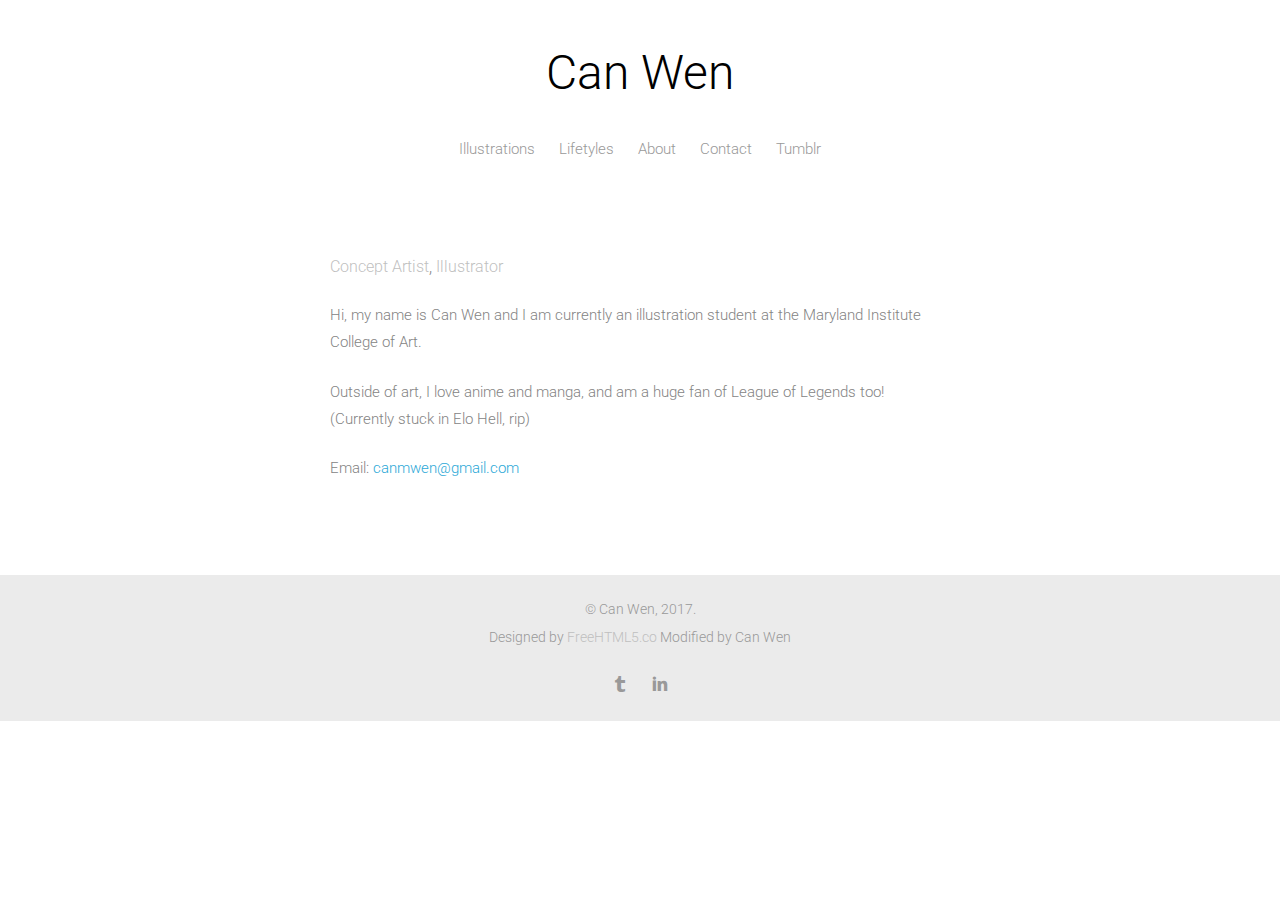
==== commit fe879fc7: "." ====
--- a/about.html
+++ b/about.html
@@ -91,9 +91,8 @@
 
 		<div class="page-content">
 			<div class="meta"><span>Concept Artist</span>, <span>Illustrator</span></div>
-			<p>Hi, my name is Can Wen and I am currently a student attending the Maryland Institute College of Art!</p>
-            <p> I love to create pieces that have different moods and narratives, thus creating a story that is both emotional and interesting.</p>
-            <p> Outside of art, I love anime and manga, and am a huge fan of League of Legends too! (Currently stuck in Elo Hell, rip)</p>
+			<p>Hi, my name is Can Wen and I am currently an illustration student at the Maryland Institute College of Art.</p>
+            <p>Outside of art, I love anime and manga, and am a huge fan of League of Legends too! (Currently stuck in Elo Hell, rip)</p>
 			<P>Email: <a href="mailto:canmwen@gmail.com">canmwen@gmail.com</a></P>
             
         <!--    
@@ -112,7 +111,7 @@
 		<footer id="fh5co-footer" role="contentinfo">
 			<div class="container-fluid">
 				<div class="footer-content">
-					<div class="copyright"><small>&copy; 2016 Present. All Rights Reserved. <br>Designed by <a href="http://freehtml5.co/">FreeHTML5.co</a> Modified by Can Wen </small></div>
+					<div class="copyright"><small>&copy; Can Wen, 2017. <br>Designed by <a href="http://freehtml5.co/">FreeHTML5.co</a> Modified by Can Wen </small></div>
 					<div class="social">
 						<a href="http://darrisonart.tumblr.com"><i class="icon-tumblr3"></i></a>
 						<a href="http://linkedin.com/in/can-wen-a9236b12a"><i class="icon-linkedin2"></i></a>
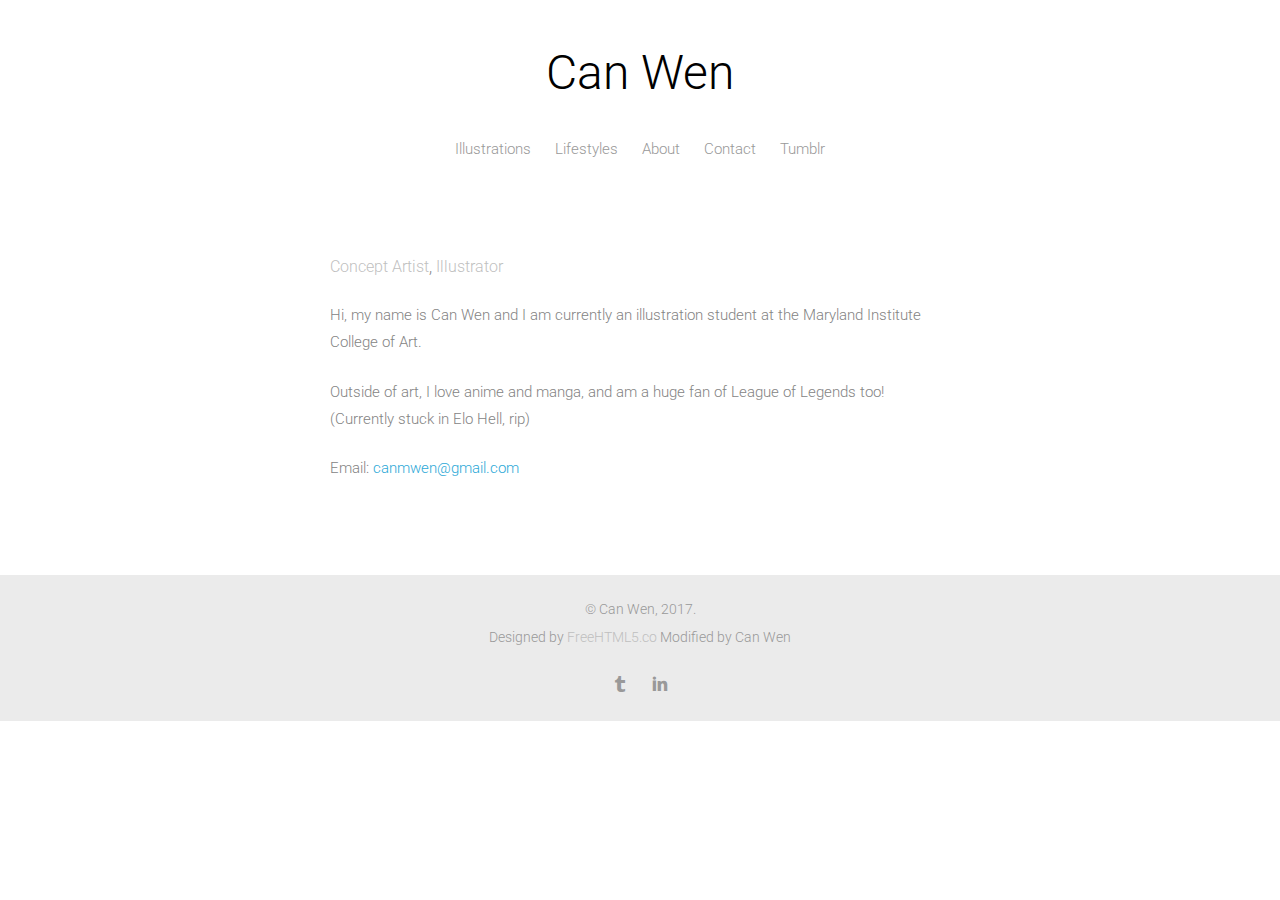
==== commit 5b2a7c80: "." ====
--- a/about.html
+++ b/about.html
@@ -79,7 +79,7 @@
 				<nav>
 					<ul>
 						<li><a href="index.html">Illustrations</a></li>
-                        <li><a href="characters.html">Lifetyles</a></li>
+                        <li><a href="characters.html">Lifestyles</a></li>
                         <li><a href="about.html">About</a></li>
 						<li><a href="mailto:canmwen@gmail.com">Contact</a></li>
                         <li><a href="https://darrisonart.tumblr.com">Tumblr</a></li>
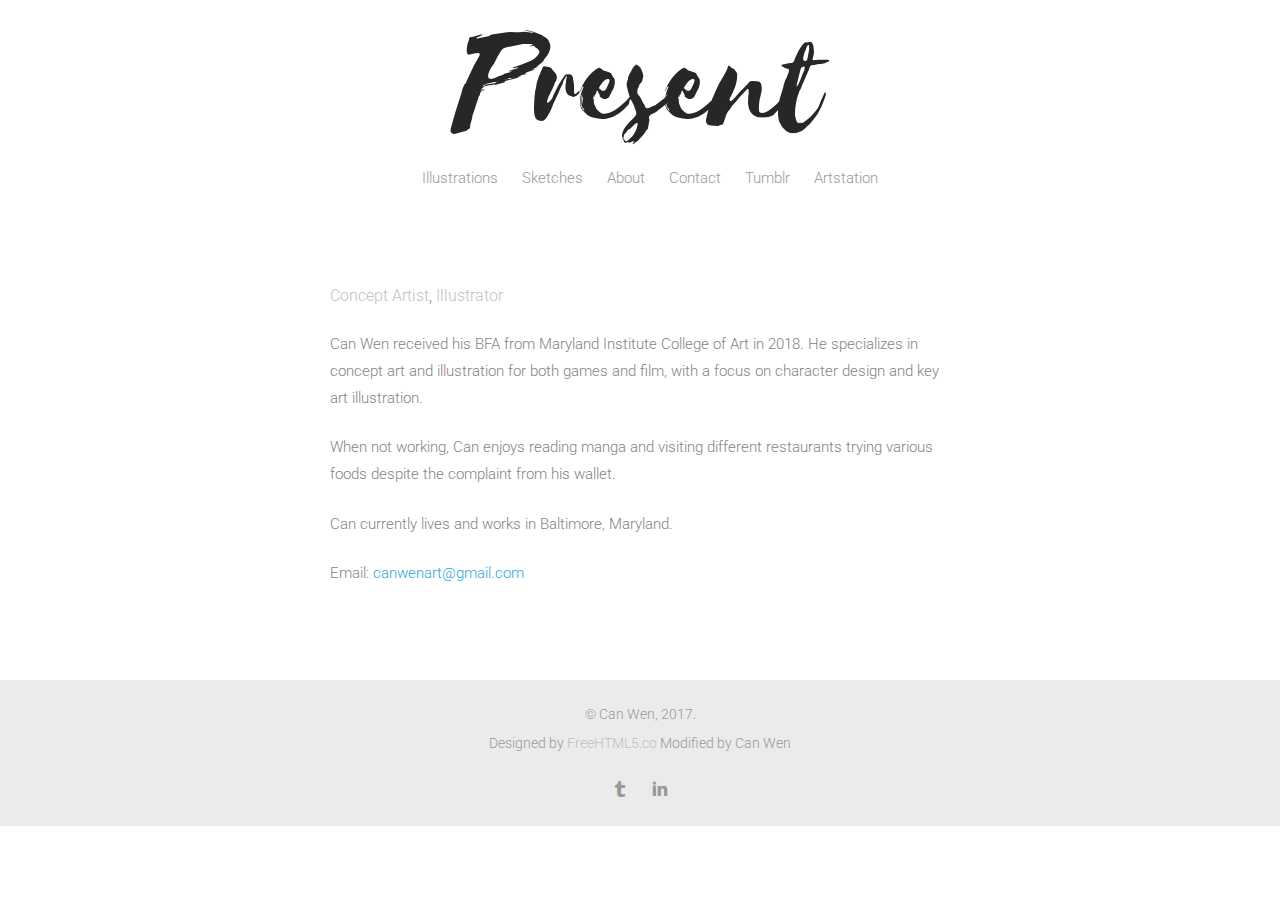
==== commit c092402e: "." ====
--- a/about.html
+++ b/about.html
@@ -73,16 +73,15 @@
 			<div class="container text-center">
 				<div id="fh5co-logo">
 					<a href="index.html">
-                        <font size="36" color="black">Can Wen</b></font></font></a>
-                    
-				</div>
+                        <img src="images/logo.png">
 				<nav>
 					<ul>
 						<li><a href="index.html">Illustrations</a></li>
-                        <li><a href="characters.html">Lifestyles</a></li>
+                        <li><a href="characters.html">Sketches</a></li>
                         <li><a href="about.html">About</a></li>
-						<li><a href="mailto:canmwen@gmail.com">Contact</a></li>
-                        <li><a href="https://darrisonart.tumblr.com">Tumblr</a></li>
+						<li><a href="mailto:canwenart@gmail.com">Contact</a></li>
+                        <li><a href="https://canwenart.tumblr.com">Tumblr</a></li>
+                        <li><a href="https://www.artstation.com/darrison">Artstation</a></li>
 					</ul>
 				</nav>
 			</div>
@@ -91,9 +90,10 @@
 
 		<div class="page-content">
 			<div class="meta"><span>Concept Artist</span>, <span>Illustrator</span></div>
-			<p>Hi, my name is Can Wen and I am currently an illustration student at the Maryland Institute College of Art.</p>
-            <p>Outside of art, I love anime and manga, and am a huge fan of League of Legends too! (Currently stuck in Elo Hell, rip)</p>
-			<P>Email: <a href="mailto:canmwen@gmail.com">canmwen@gmail.com</a></P>
+			<p>Can Wen received his BFA from Maryland Institute College of Art in 2018. He specializes in concept art and illustration for both games and film, with a focus on character design and key art illustration.</p>
+            <p>When not working, Can enjoys reading manga and visiting different restaurants trying various foods despite the complaint from his wallet. </p>
+            <p>Can currently lives and works in Baltimore, Maryland.</p>
+			<P>Email: <a href="mailto:canwenart@gmail.com">canwenart@gmail.com</a></P>
             
         <!--    
             <ul class="square">
@@ -113,7 +113,7 @@
 				<div class="footer-content">
 					<div class="copyright"><small>&copy; Can Wen, 2017. <br>Designed by <a href="http://freehtml5.co/">FreeHTML5.co</a> Modified by Can Wen </small></div>
 					<div class="social">
-						<a href="http://darrisonart.tumblr.com"><i class="icon-tumblr3"></i></a>
+						<a href="http://canwenart.tumblr.com"><i class="icon-tumblr3"></i></a>
 						<a href="http://linkedin.com/in/can-wen-a9236b12a"><i class="icon-linkedin2"></i></a>
 					</div>
 				</div>
